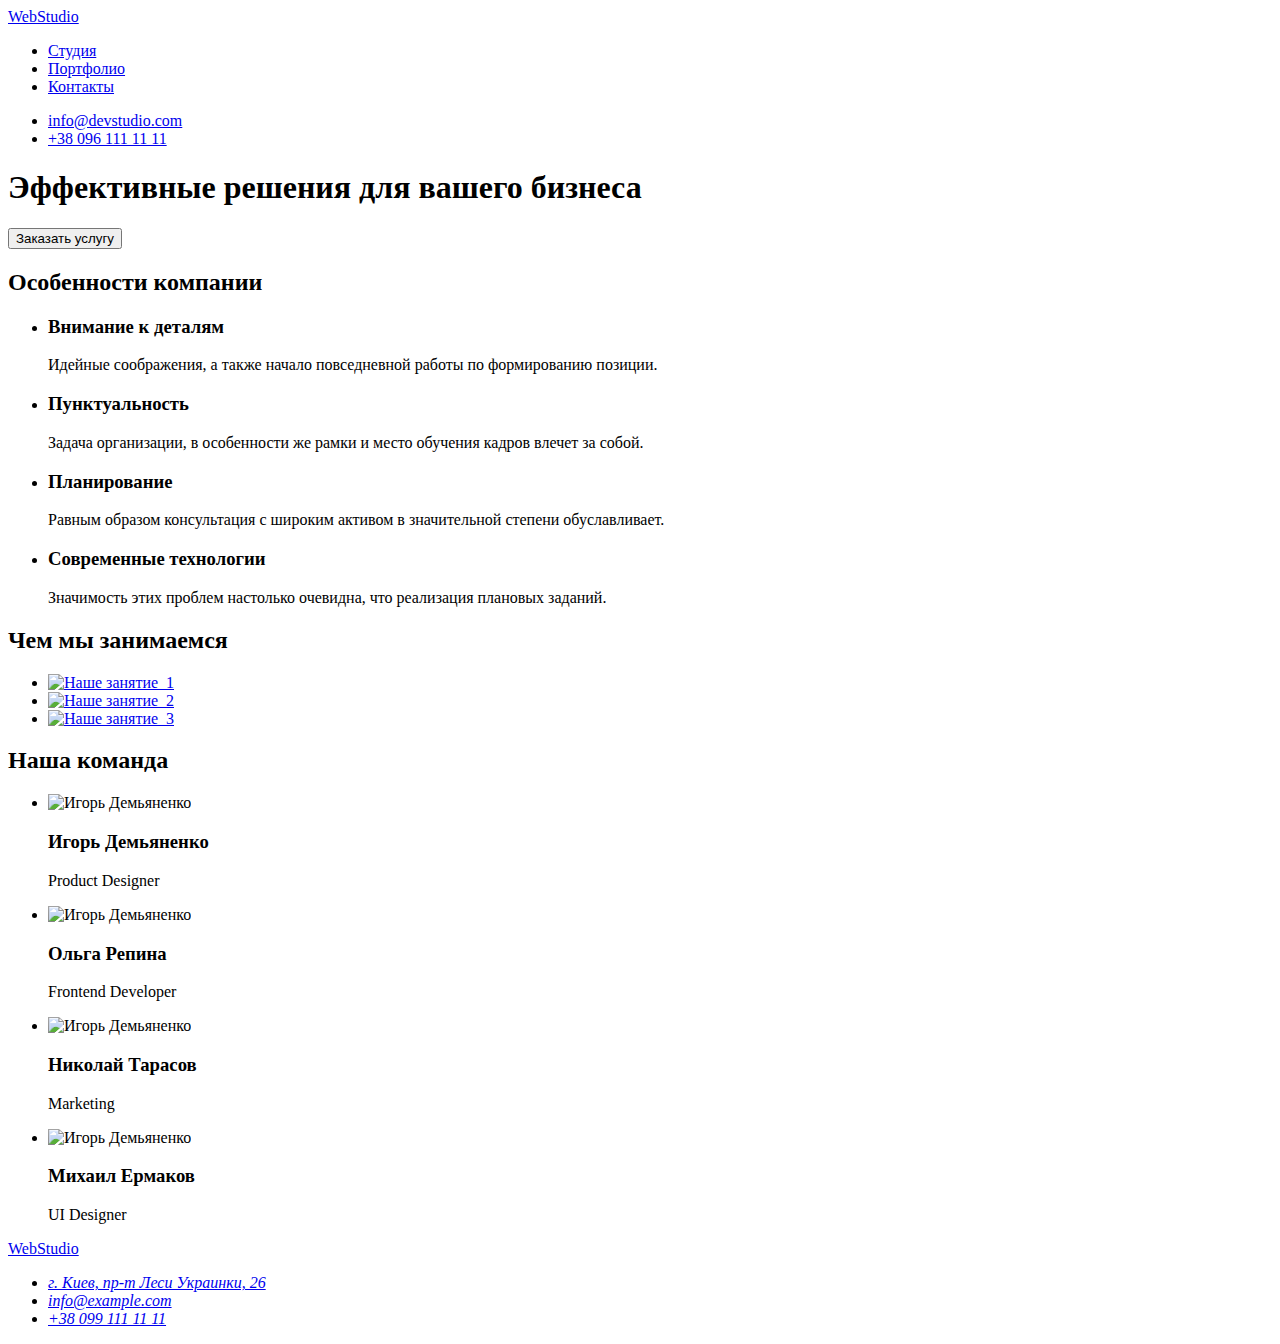
==== index.html @ 8e960f23 "добавила файлы с первого репозитория" ====
<!DOCTYPE html>
<html lang="ru">
<head>
    <meta charset="UTF-8">
    <meta http-equiv="X-UA-Compatible" content="IE=edge">
    <meta name="viewport" content="width=device-width, initial-scale=1.0">
    <title>Студия</title>
</head>
<body>
    <header> 
<!-- Навигация -->
        <nav>
            <a href="/">WebStudio</a>
            <ul>
                <li>
                    <a href="/">Студия</a>
                </li>
                <li>
                    <a href="/">Портфолио</a>
                </li>
                <li>
                    <a href="/">Контакты</a>
                </li>
            </ul>
        </nav>
<!-- Контакты -->
            <ul>
                <li><a href="mailto:info@devstudio.com">info@devstudio.com
                </a></li>
                <li><a href="tel:+380961111111">+38 096 111 11 11</a></li>
            </ul>    
    </header>
    <main>
<!-- Секция 1 эффективное решение бизнеса-->
        <section>
            <h1>Эффективные решения для вашего бизнеса</h1>
            <button type="button">Заказать услугу</button>
        </section>
<!-- Секция 2 Особенности компании -->
        <section>
            <h2>Особенности компании</h2>
            <ul>
                <li><h3>Внимание к деталям</h3>
                    <p>Идейные соображения, а также начало повседневной работы по формированию позиции.</p></li>
                <li><h3>Пунктуальность</h3>
                    <p>Задача организации, в особенности же рамки и место обучения кадров влечет за собой.</p></li>
                <li><h3>Планирование</h3>
                    <p>Равным образом консультация с широким активом в значительной степени обуславливает.</p></li>
                <li><h3>Современные технологии</h3>
                    <p>Значимость этих проблем настолько очевидна, что реализация плановых заданий.</p></li>
            </ul>
        </section>
<!-- Секция 3 Чем занимается компания -->
        <section>
            <h2>Чем мы занимаемся</h2>
            <ul>
                <li>
                    <a href="/"><img src="images/whatwedo1.jpg" alt="Наше занятие_1" width="370"></a>
                </li>
                <li>
                    <a href="/"><img src="images/whatwedo2.jpg" alt="Наше занятие_2" width="370"></a>
                </li>
                <li>
                    <a href="/"><img src="images/whatwedo3.jpg" alt="Наше занятие_3" width="370"></a>
                </li>
            </ul>
        </section>
<!-- Секция 4 Команда компании -->
        <section>
            <h2>Наша команда</h2>
            <ul>
                <li>
                    <img src="images/demianenko.jpg" alt="Игорь Демьяненко" width="270">
                    <h3>Игорь Демьяненко</h3>
                    <p>Product Designer</p>
                </li>
                <li><img src="images/repina.jpg" alt="Игорь Демьяненко" width="270">
                    <h3>Ольга Репина</h3>
                    <p>Frontend Developer</p>
                </li>
                <li><img src="images/tarasov.jpg" alt="Игорь Демьяненко" width="270">
                    <h3>Николай Тарасов</h3>
                    <p>Marketing</p>
                </li>
                <li><img src="images/ermakov.jpg" alt="Игорь Демьяненко" width="270">
                    <h3>Михаил Ермаков</h3>
                    <p>UI Designer</p>
                </li>
            </ul>
        </section>
    </main>
    <footer>
<!-- Лого компании -->
        <a href="/">WebStudio</a>
<!-- Адреса компании -->
        <address>
            <ul>
                <li><a href="/">г. Киев, пр-т Леси Украинки, 26</a></li>
                <li><a href="mailto:info@example.com">info@example.com</a></li>
                <li><a href="tel:+380991111111">+38 099 111 11 11</a></li>
            </ul>
        </address>
    </footer>    
</body>
</html>
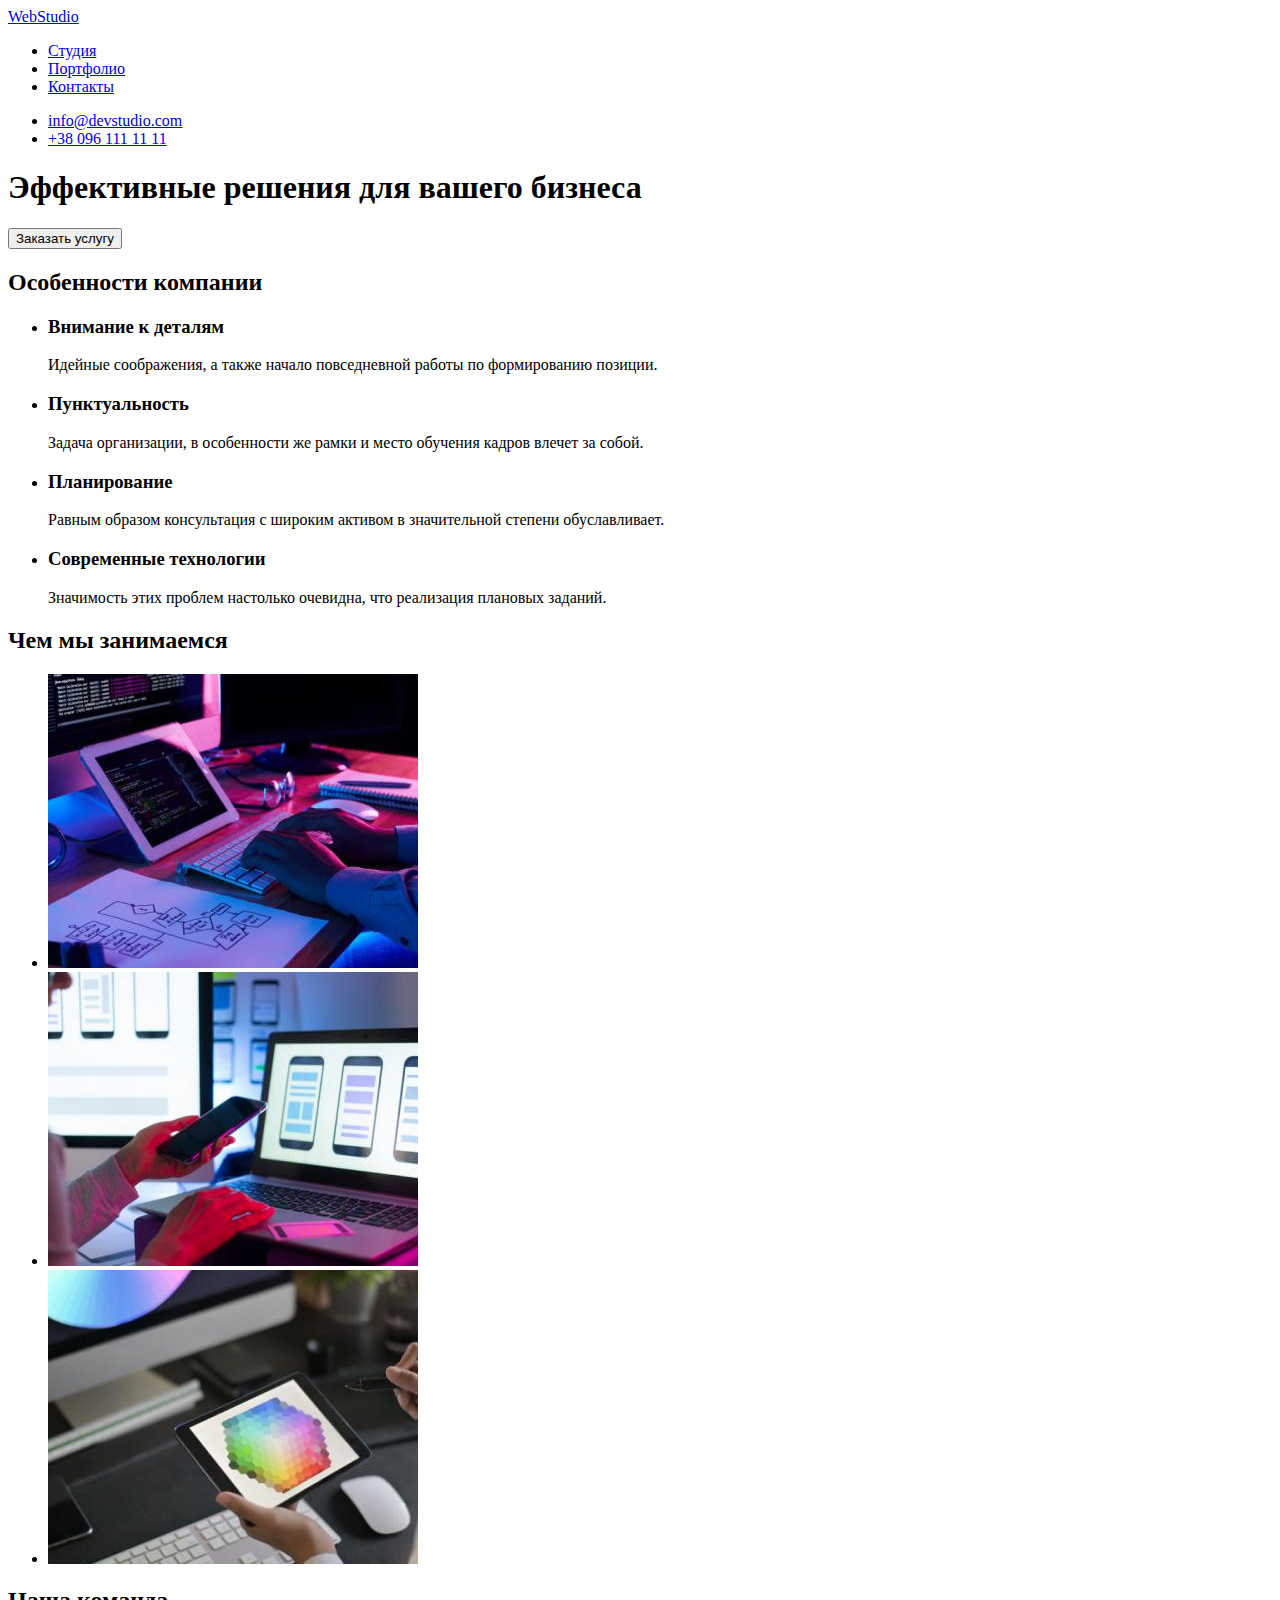
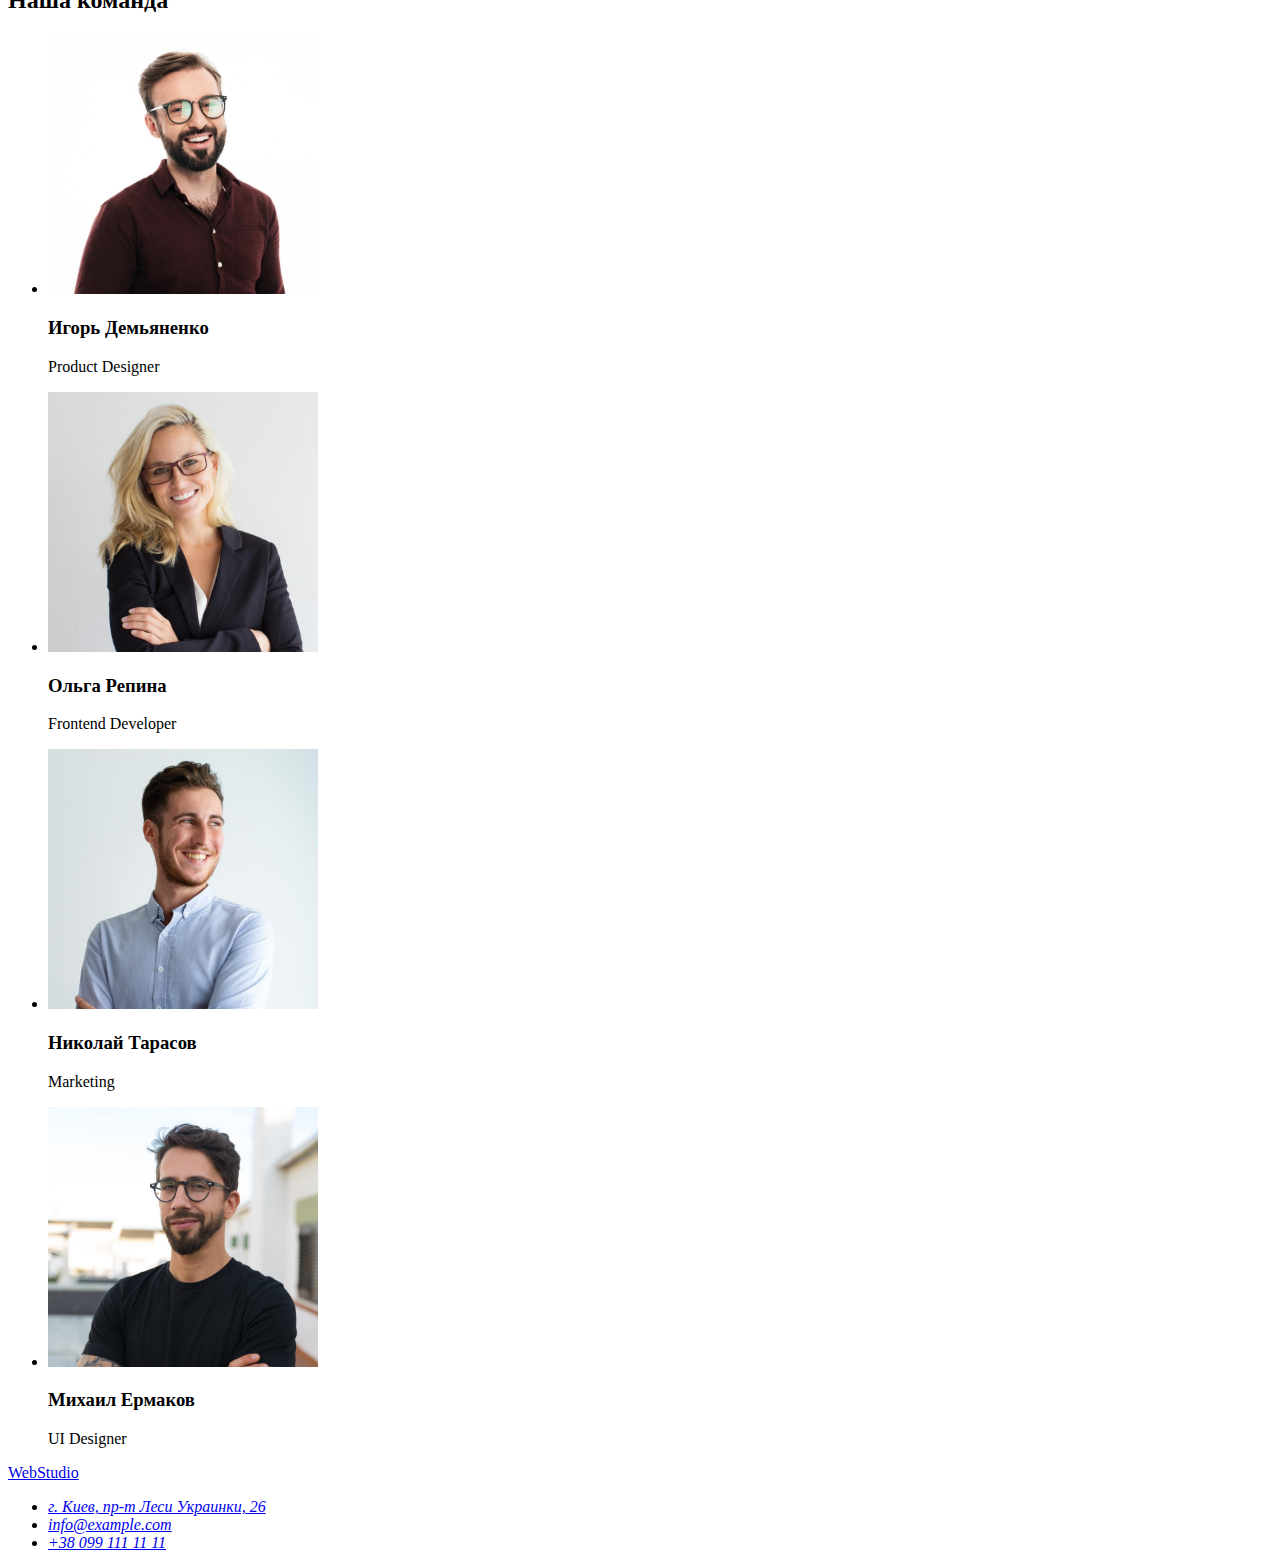
==== commit 881b0578: "+" ====
--- a/index.html
+++ b/index.html
@@ -5,6 +5,7 @@
     <meta http-equiv="X-UA-Compatible" content="IE=edge">
     <meta name="viewport" content="width=device-width, initial-scale=1.0">
     <title>Студия</title>
+    <link rel="stylesheet" href="./styles.css/style.css">
 </head>
 <body>
     <header> 
--- a/styles.css/style.css
+++ b/styles.css/style.css
@@ -0,0 +1,12 @@
+:root {
+    --main-bg-color: #ffffff;
+    --second-bg-color: #F5F4FA;
+    --main-text-color: #212121;
+    --second-text-color: #757575;
+    --accent-color: #2196F3;
+    --contacts-footer: rgba(255, 255, 255, 0.6);
+}
+
+/* top logo #000000 */
+/* footer logo #ffffff */
+
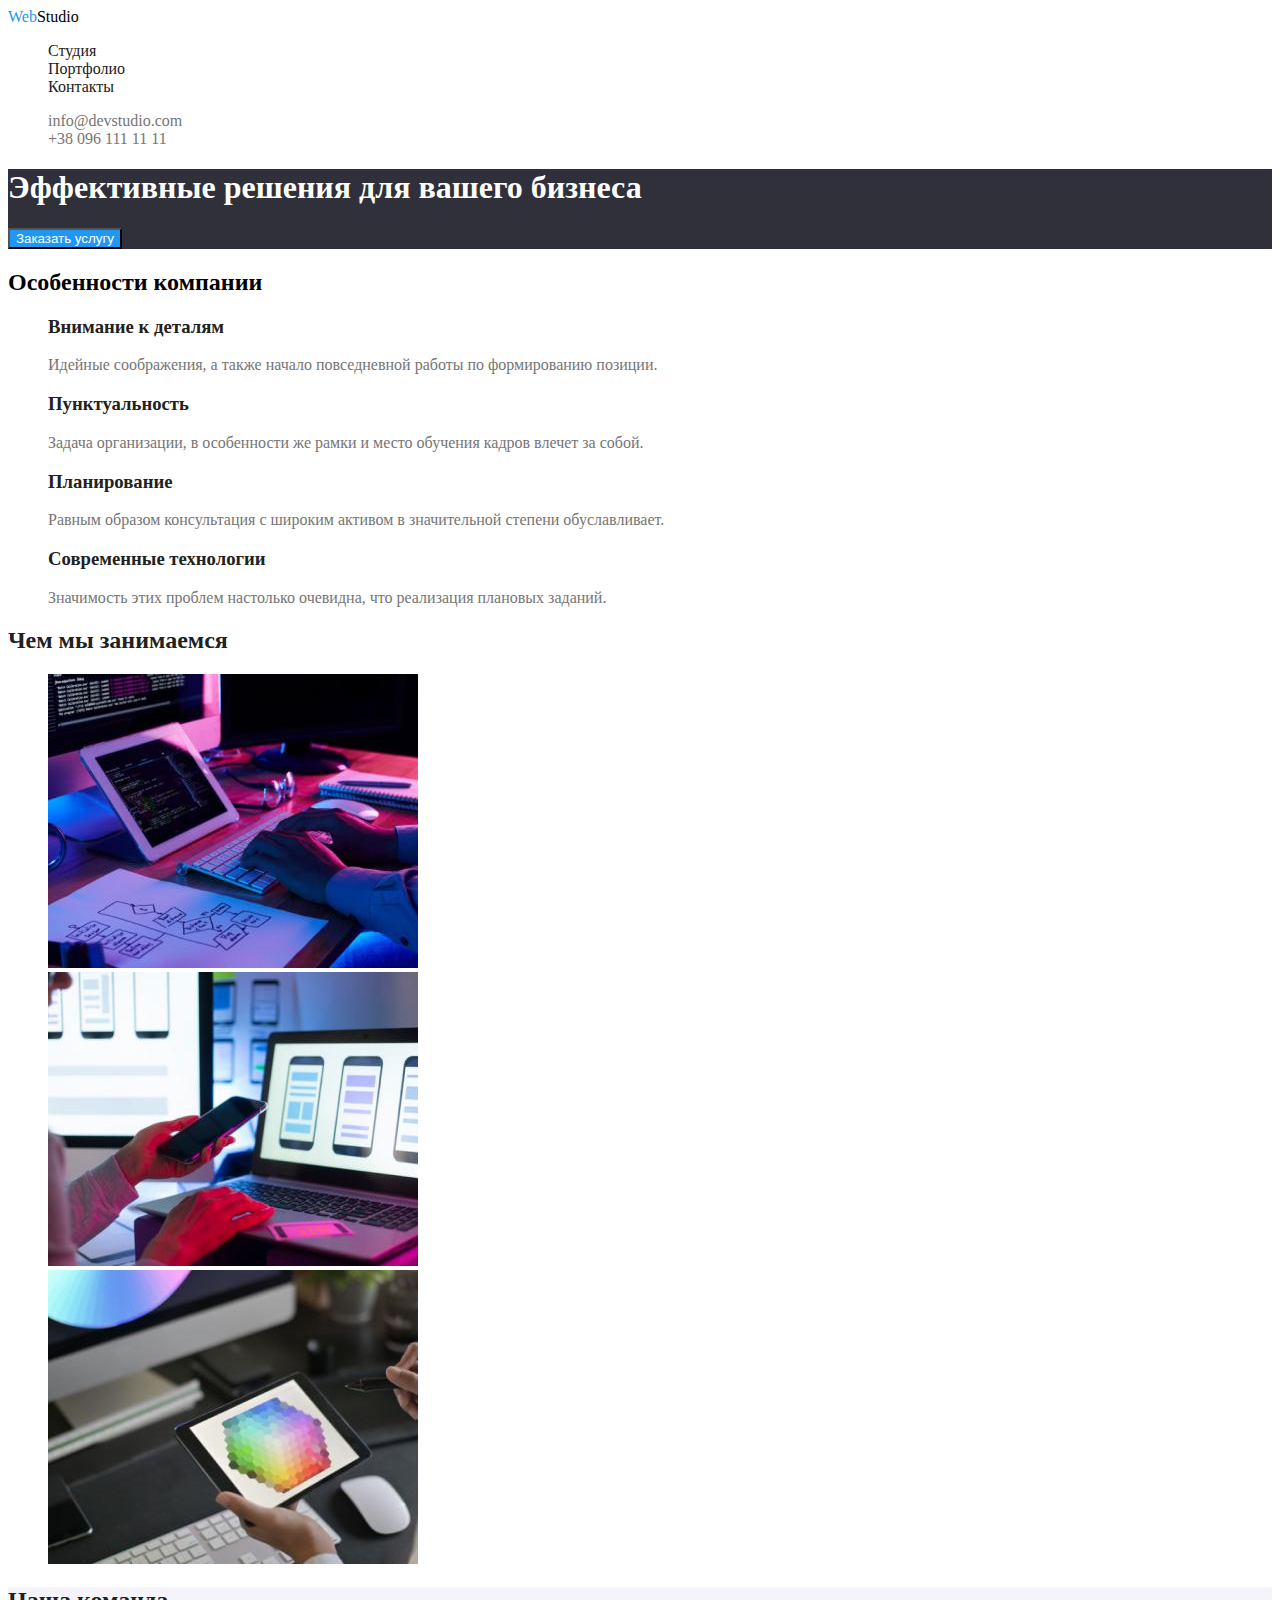
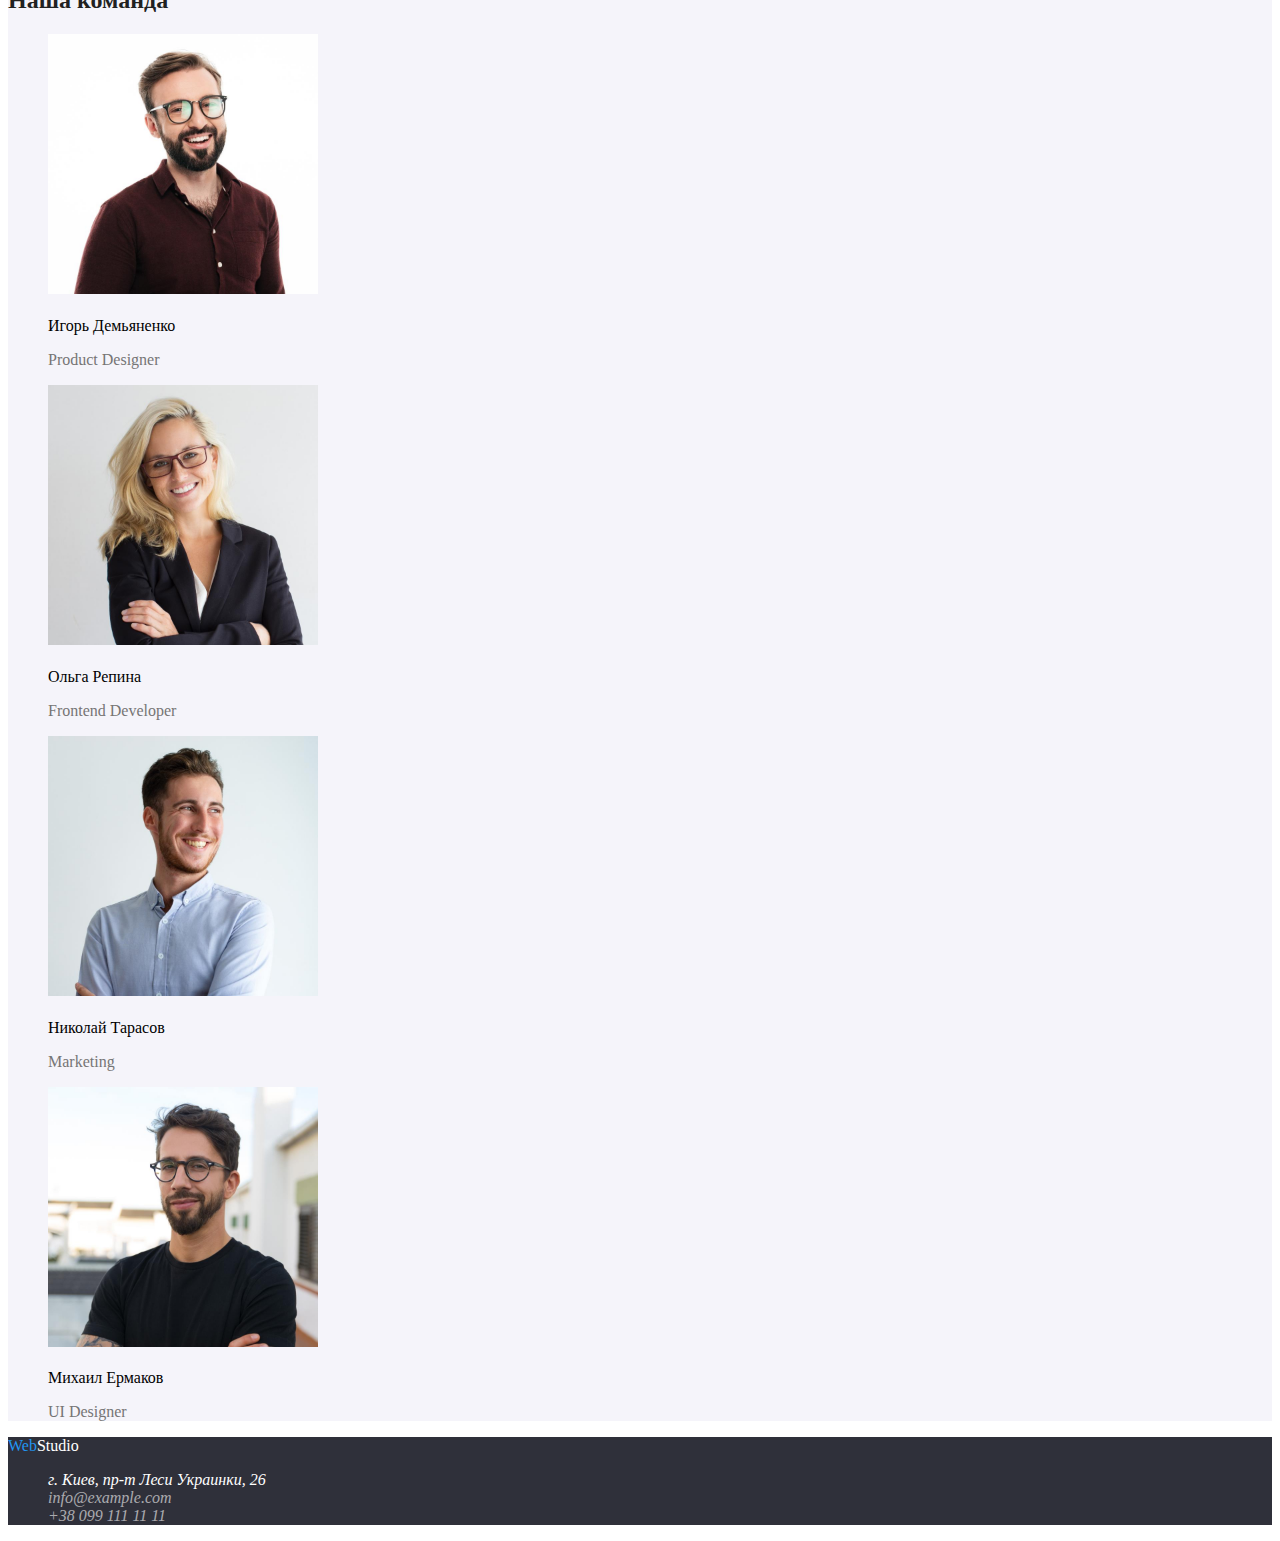
==== commit eea4d9b0: "портфолио хедер + футер + начало стилизации" ====
--- a/index.html
+++ b/index.html
@@ -11,94 +11,94 @@
     <header> 
 <!-- Навигация -->
         <nav>
-            <a href="/">WebStudio</a>
-            <ul>
-                <li>
-                    <a href="/">Студия</a>
+            <a class="logo" href="/">Web<span class="logo-top">Studio</span> </a>
+            <ul class="navlists">
+                <li >
+                    <a class="nav-list" href="/">Студия</a>
                 </li>
                 <li>
-                    <a href="/">Портфолио</a>
+                    <a class="nav-list" href="portfolio.html">Портфолио</a>
                 </li>
                 <li>
-                    <a href="/">Контакты</a>
+                    <a class="nav-list" href="/">Контакты</a>
                 </li>
             </ul>
         </nav>
 <!-- Контакты -->
             <ul>
-                <li><a href="mailto:info@devstudio.com">info@devstudio.com
+                <li><a class="contacts-top" href="mailto:info@devstudio.com">info@devstudio.com
                 </a></li>
-                <li><a href="tel:+380961111111">+38 096 111 11 11</a></li>
+                <li><a class="contacts-top" href="tel:+380961111111">+38 096 111 11 11</a></li>
             </ul>    
     </header>
     <main>
 <!-- Секция 1 эффективное решение бизнеса-->
-        <section>
-            <h1>Эффективные решения для вашего бизнеса</h1>
-            <button type="button">Заказать услугу</button>
+        <section class="hat">
+            <h1 class="hat-title">Эффективные решения для вашего бизнеса</h1>
+            <button class="hat-button" type="button">Заказать услугу</button>
         </section>
 <!-- Секция 2 Особенности компании -->
-        <section>
-            <h2>Особенности компании</h2>
+        <section class="descriptions">
+            <h2 class="hidden-title">Особенности компании</h2>
             <ul>
-                <li><h3>Внимание к деталям</h3>
-                    <p>Идейные соображения, а также начало повседневной работы по формированию позиции.</p></li>
-                <li><h3>Пунктуальность</h3>
-                    <p>Задача организации, в особенности же рамки и место обучения кадров влечет за собой.</p></li>
-                <li><h3>Планирование</h3>
-                    <p>Равным образом консультация с широким активом в значительной степени обуславливает.</p></li>
-                <li><h3>Современные технологии</h3>
-                    <p>Значимость этих проблем настолько очевидна, что реализация плановых заданий.</p></li>
+                <li class="description-box"><h3 class="description-title">Внимание к деталям</h3>
+                    <p class="description">Идейные соображения, а также начало повседневной работы по формированию позиции.</p></li>
+                <li class="description-box"><h3 class="description-title">Пунктуальность</h3>
+                    <p class="description">Задача организации, в особенности же рамки и место обучения кадров влечет за собой.</p></li>
+                <li class="description-box"><h3 class="description-title">Планирование</h3>
+                    <p class="description">Равным образом консультация с широким активом в значительной степени обуславливает.</p></li>
+                <li class="description-box"><h3 class="description-title">Современные технологии</h3>
+                    <p class="description">Значимость этих проблем настолько очевидна, что реализация плановых заданий.</p></li>
             </ul>
         </section>
 <!-- Секция 3 Чем занимается компания -->
-        <section>
-            <h2>Чем мы занимаемся</h2>
+        <section class="examples" >
+            <h2 class="examples-title">Чем мы занимаемся</h2>
             <ul>
-                <li>
+                <li class="example">
                     <a href="/"><img src="images/whatwedo1.jpg" alt="Наше занятие_1" width="370"></a>
                 </li>
-                <li>
+                <li class="example">
                     <a href="/"><img src="images/whatwedo2.jpg" alt="Наше занятие_2" width="370"></a>
                 </li>
-                <li>
+                <li class="example">
                     <a href="/"><img src="images/whatwedo3.jpg" alt="Наше занятие_3" width="370"></a>
                 </li>
             </ul>
         </section>
 <!-- Секция 4 Команда компании -->
-        <section>
-            <h2>Наша команда</h2>
-            <ul>
-                <li>
+        <section class="team">
+            <h2 class="team-title">Наша команда</h2>
+            <ul class="team-list">
+                <li class="team-li">
                     <img src="images/demianenko.jpg" alt="Игорь Демьяненко" width="270">
-                    <h3>Игорь Демьяненко</h3>
-                    <p>Product Designer</p>
+                    <h3 class="team-li-name"></h3>Игорь Демьяненко</h3>
+                    <p class="team-li-text">Product Designer</p>
                 </li>
-                <li><img src="images/repina.jpg" alt="Игорь Демьяненко" width="270">
-                    <h3>Ольга Репина</h3>
-                    <p>Frontend Developer</p>
+                <li class="team-li"><img src="images/repina.jpg" alt="Игорь Демьяненко" width="270">
+                    <h3 class="team-li-name"></h3>Ольга Репина</h3>
+                    <p class="team-li-text">Frontend Developer</p>
                 </li>
-                <li><img src="images/tarasov.jpg" alt="Игорь Демьяненко" width="270">
-                    <h3>Николай Тарасов</h3>
-                    <p>Marketing</p>
+                <li class="team-li"><img src="images/tarasov.jpg" alt="Игорь Демьяненко" width="270">
+                    <h3 class="team-li-name"></h3>Николай Тарасов</h3>
+                    <p class="team-li-text">Marketing</p>
                 </li>
-                <li><img src="images/ermakov.jpg" alt="Игорь Демьяненко" width="270">
-                    <h3>Михаил Ермаков</h3>
-                    <p>UI Designer</p>
+                <li class="team-li"><img src="images/ermakov.jpg" alt="Игорь Демьяненко" width="270">
+                    <h3 class="team-li-name"></h3>Михаил Ермаков</h3>
+                    <p class="team-li-text">UI Designer</p>
                 </li>
             </ul>
         </section>
     </main>
-    <footer>
+    <footer class="footer">
 <!-- Лого компании -->
-        <a href="/">WebStudio</a>
+        <a class="logo" href="/">Web<span class="logo-foot">Studio</span> </a>
 <!-- Адреса компании -->
         <address>
             <ul>
-                <li><a href="/">г. Киев, пр-т Леси Украинки, 26</a></li>
-                <li><a href="mailto:info@example.com">info@example.com</a></li>
-                <li><a href="tel:+380991111111">+38 099 111 11 11</a></li>
+                <li><a class="address-foot" href="/">г. Киев, пр-т Леси Украинки, 26</a></li>
+                <li><a class="contacts-foot" href="mailto:info@example.com">info@example.com</a></li>
+                <li><a class="contacts-foot" href="tel:+380991111111">+38 099 111 11 11</a></li>
             </ul>
         </address>
     </footer>    
--- a/styles.css/style.css
+++ b/styles.css/style.css
@@ -1,12 +1,129 @@
-:root {
-    --main-bg-color: #ffffff;
-    --second-bg-color: #F5F4FA;
-    --main-text-color: #212121;
-    --second-text-color: #757575;
-    --accent-color: #2196F3;
-    --contacts-footer: rgba(255, 255, 255, 0.6);
-}
+/* Общие настройки стилизации */
+    
+    :root {
+        --main-bg-color: #ffffff;
+        --second-bg-color: #F5F4FA;
+        --main-text-color: #212121;
+        --second-text-color: #757575;
+        --accent-color: #2196F3;
+        --contacts-footer: rgba(255, 255, 255, 0.6);
+    }
 
-/* top logo #000000 */
-/* footer logo #ffffff */
+    body { background-color: var(--main-bg-color);
+    }
 
+    a { text-decoration: none;
+    }
+
+    li { list-style:none;
+    }
+    
+    .nav-list:hover,
+    .nav-list:focus,
+    .contacts-top:hover,
+    .contacts-top:focus { color: var(--accent-color);
+        cursor: pointer;
+    }
+
+/* Header menu */
+
+    /* Logo */
+    .logo {
+        color: var(--accent-color);
+    }
+    .logo-top {
+        color: #000000;
+    }
+
+    /* Navigation */
+    .nav-list {
+        color: var(--main-text-color);
+
+    }
+
+    .contacts-top {
+        color: var(--second-text-color);
+    }
+
+/* Main content */
+    /* Hat */
+
+    .hat {
+        background-color: #2F303A;
+    }
+
+    .hat-title {
+        color: var(--main-bg-color);
+    }
+
+    .hat-button {
+        background-color: var(--accent-color);
+        color: var(--main-bg-color);
+        cursor: pointer;
+    }
+
+    .hat-button:active {
+        background-color: var(--second-bg-color);
+        color: var(--main-text-color)
+    }
+    
+    /* Descriptions section */
+
+    .descriptions {
+
+    }
+
+    .hidden-title {}
+
+    .description-title {
+        color: var(--main-text-color);
+    }
+    
+    .description {
+        color: var(--second-text-color);
+    }
+    .description-box {}
+
+    /* Examples */
+
+    .examples {}
+
+    .examples-title {
+        color: var(--main-text-color);
+    }
+
+    .example {}
+
+    /* Team */
+
+    .team {
+        background-color: var(--second-bg-color);
+    }
+    
+    .team-title {
+        color: var(--main-text-color)
+    }
+    .team-list {}
+    .team-li {}
+    .team-li-name {
+        color: var(--main-text-color);
+    }
+    .team-li-text {
+        color: var(--second-text-color);
+    }
+
+    /* Footer */
+    .footer {
+        background-color: #2F303A
+    }
+    .logo-foot {
+        color: #ffffff;
+    }
+
+    .contacts-foot {
+        color: rgba(255, 255, 255, 0.6);
+    }
+
+    .address-foot {
+        color: #ffffff;
+    }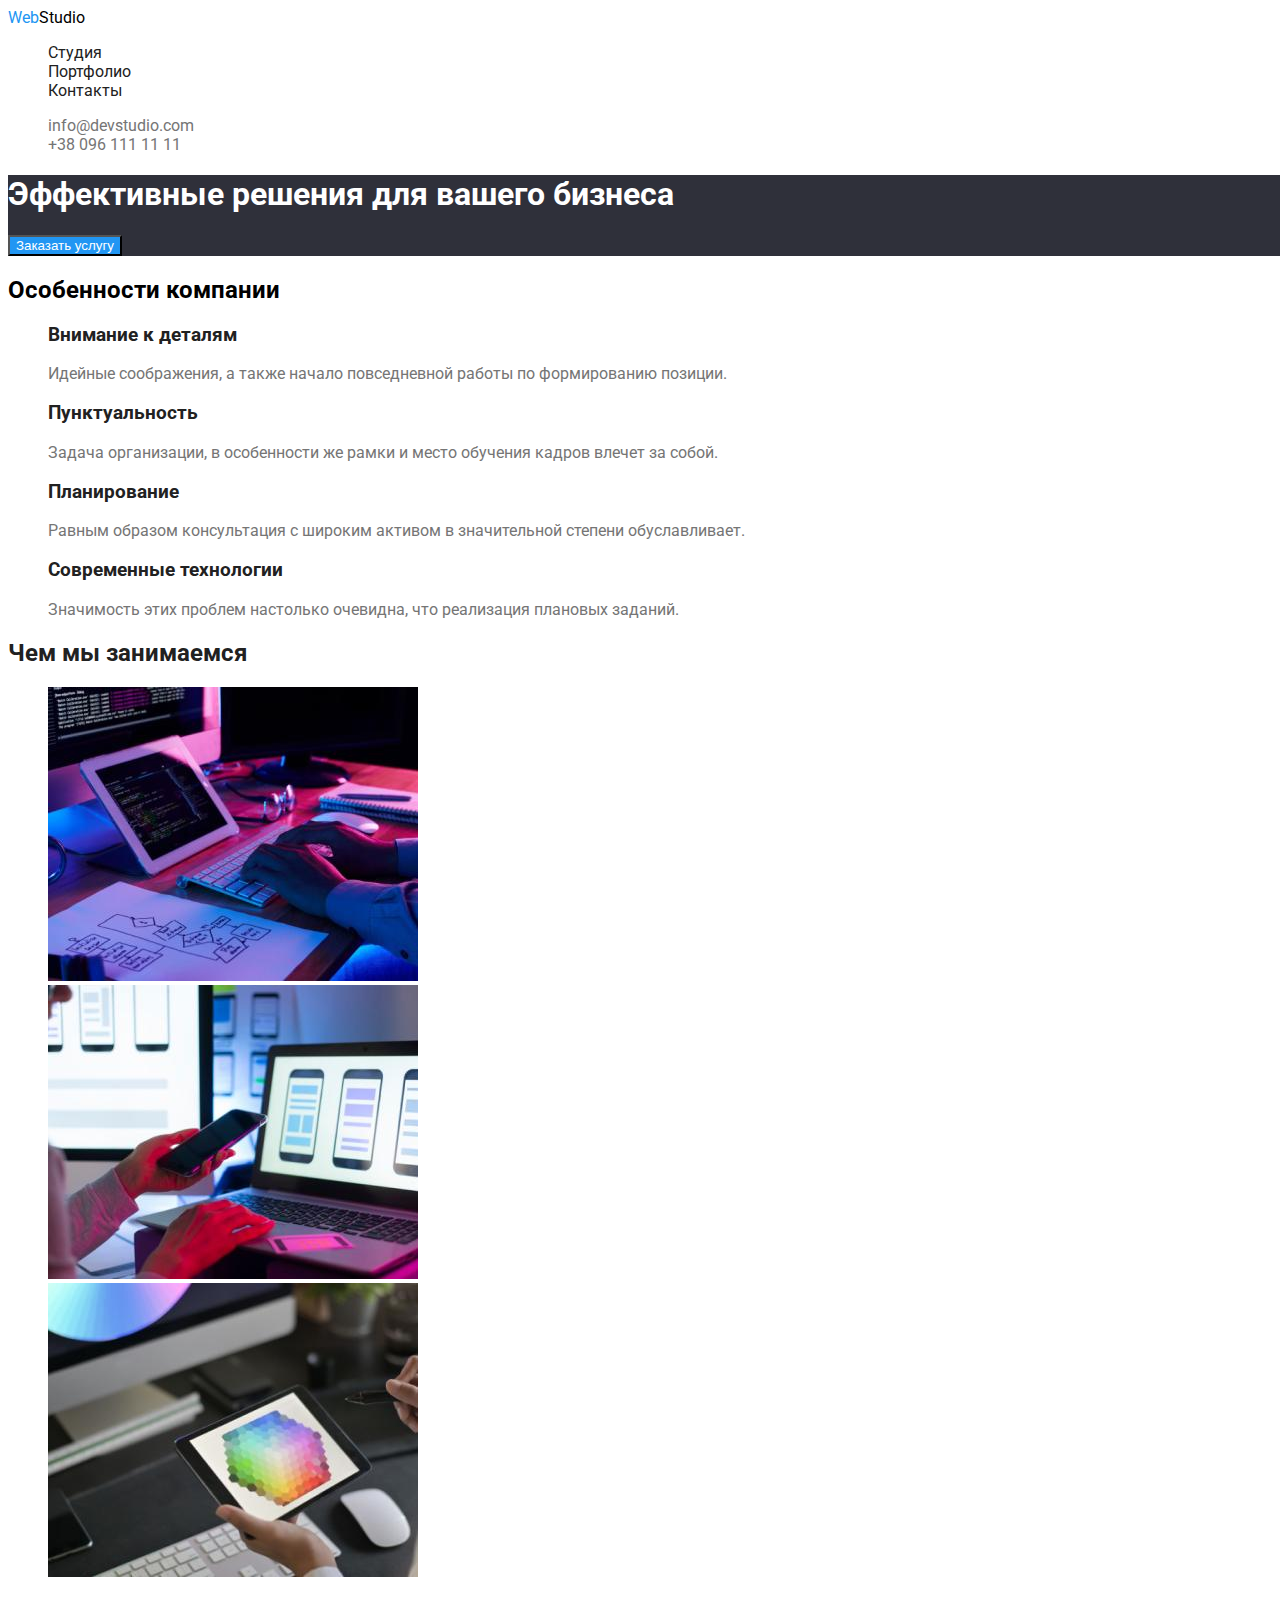
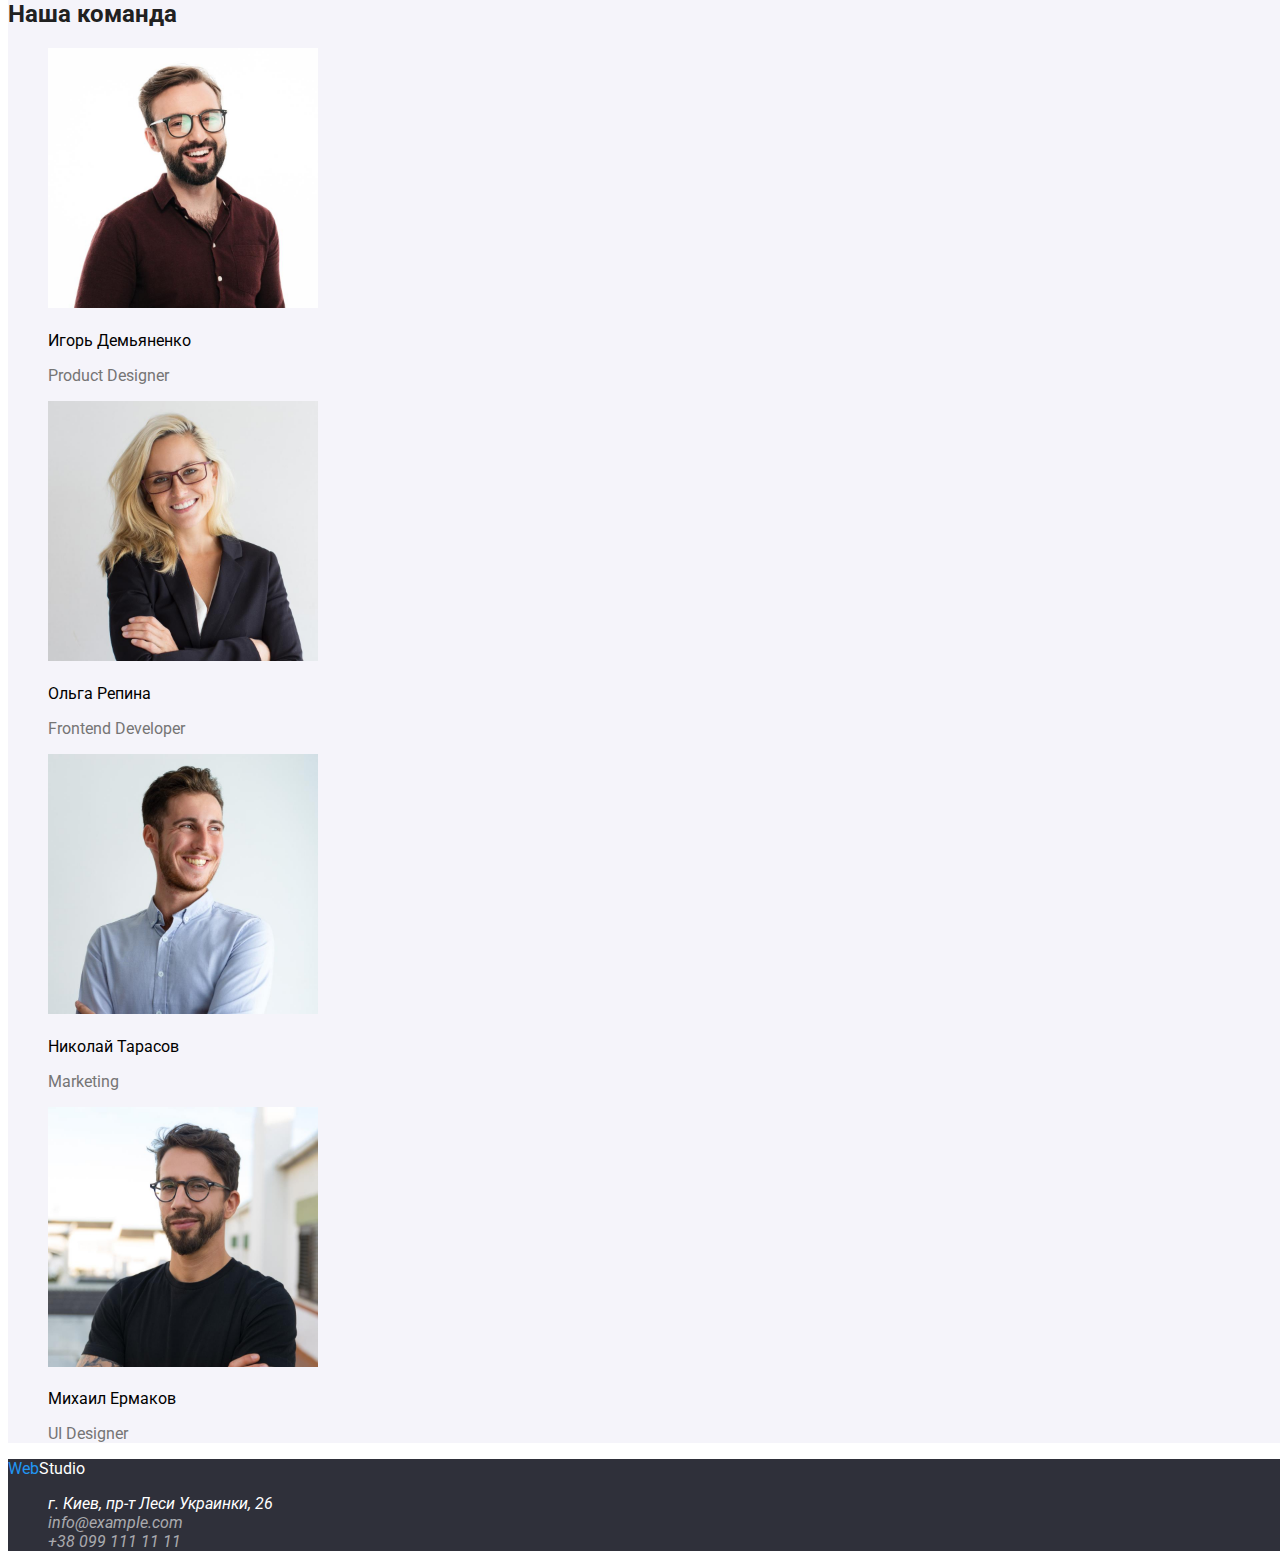
==== commit dc601cd5: "+" ====
--- a/index.html
+++ b/index.html
@@ -6,9 +6,13 @@
     <meta name="viewport" content="width=device-width, initial-scale=1.0">
     <title>Студия</title>
     <link rel="stylesheet" href="./styles.css/style.css">
+    <link rel="preconnect" href="https://fonts.googleapis.com">
+    <link rel="preconnect" href="https://fonts.gstatic.com" crossorigin>
+    <link href="https://fonts.googleapis.com/css2?family=Raleway:wght@700&family=Roboto:wght@400;500;700;900&display=swap"
+        rel="stylesheet">
 </head>
-<body>
-    <header> 
+<body class="webstudio-body">
+    <header class="header"> 
 <!-- Навигация -->
         <nav>
             <a class="logo" href="/">Web<span class="logo-top">Studio</span> </a>
@@ -75,15 +79,15 @@
                     <h3 class="team-li-name"></h3>Игорь Демьяненко</h3>
                     <p class="team-li-text">Product Designer</p>
                 </li>
-                <li class="team-li"><img src="images/repina.jpg" alt="Игорь Демьяненко" width="270">
+                <li class="team-li"><img src="images/repina.jpg" alt="Репина" width="270">
                     <h3 class="team-li-name"></h3>Ольга Репина</h3>
                     <p class="team-li-text">Frontend Developer</p>
                 </li>
-                <li class="team-li"><img src="images/tarasov.jpg" alt="Игорь Демьяненко" width="270">
+                <li class="team-li"><img src="images/tarasov.jpg" alt="Тарасов" width="270">
                     <h3 class="team-li-name"></h3>Николай Тарасов</h3>
                     <p class="team-li-text">Marketing</p>
                 </li>
-                <li class="team-li"><img src="images/ermakov.jpg" alt="Игорь Демьяненко" width="270">
+                <li class="team-li"><img src="images/ermakov.jpg" alt="Ермаков" width="270">
                     <h3 class="team-li-name"></h3>Михаил Ермаков</h3>
                     <p class="team-li-text">UI Designer</p>
                 </li>
--- a/styles.css/style.css
+++ b/styles.css/style.css
@@ -9,7 +9,14 @@
         --contacts-footer: rgba(255, 255, 255, 0.6);
     }
 
-    body { background-color: var(--main-bg-color);
+    body { 
+        background-color: var(--main-bg-color);
+        font-family: 'Roboto', sans-serif;
+    }
+    .webstudio-body {
+        position: relative;
+        width: 1600px;
+        height: 2349px;
     }
 
     a { text-decoration: none;
@@ -21,11 +28,18 @@
     .nav-list:hover,
     .nav-list:focus,
     .contacts-top:hover,
-    .contacts-top:focus { color: var(--accent-color);
+    .contacts-top:focus,
+    .contacts-foot:hover,
+    .contacts-foot:focus,
+    .address-foot:hover,
+    .address-foot:focus { 
+        color: var(--accent-color);
         cursor: pointer;
     }
 
 /* Header menu */
+    
+    .header {}
 
     /* Logo */
     .logo {
@@ -45,7 +59,8 @@
         color: var(--second-text-color);
     }
 
-/* Main content */
+/* Main content WebStudio*/
+    
     /* Hat */
 
     .hat {
@@ -112,7 +127,7 @@
         color: var(--second-text-color);
     }
 
-    /* Footer */
+/* Footer */
     .footer {
         background-color: #2F303A
     }
@@ -126,4 +141,23 @@
 
     .address-foot {
         color: #ffffff;
-    }+    }
+
+/* Main content Portfolio */
+
+    /* Filters */
+
+    .filters {
+        color: var(--main-text-color);
+        background-color: var(--second-bg-color);
+        cursor: pointer;
+    }
+    .filters:hover,
+    .filters:focus {
+        color: var(--main-bg-color);
+        background-color: var(--accent-color);
+    }
+
+    /* Boxes */
+
+    .box {}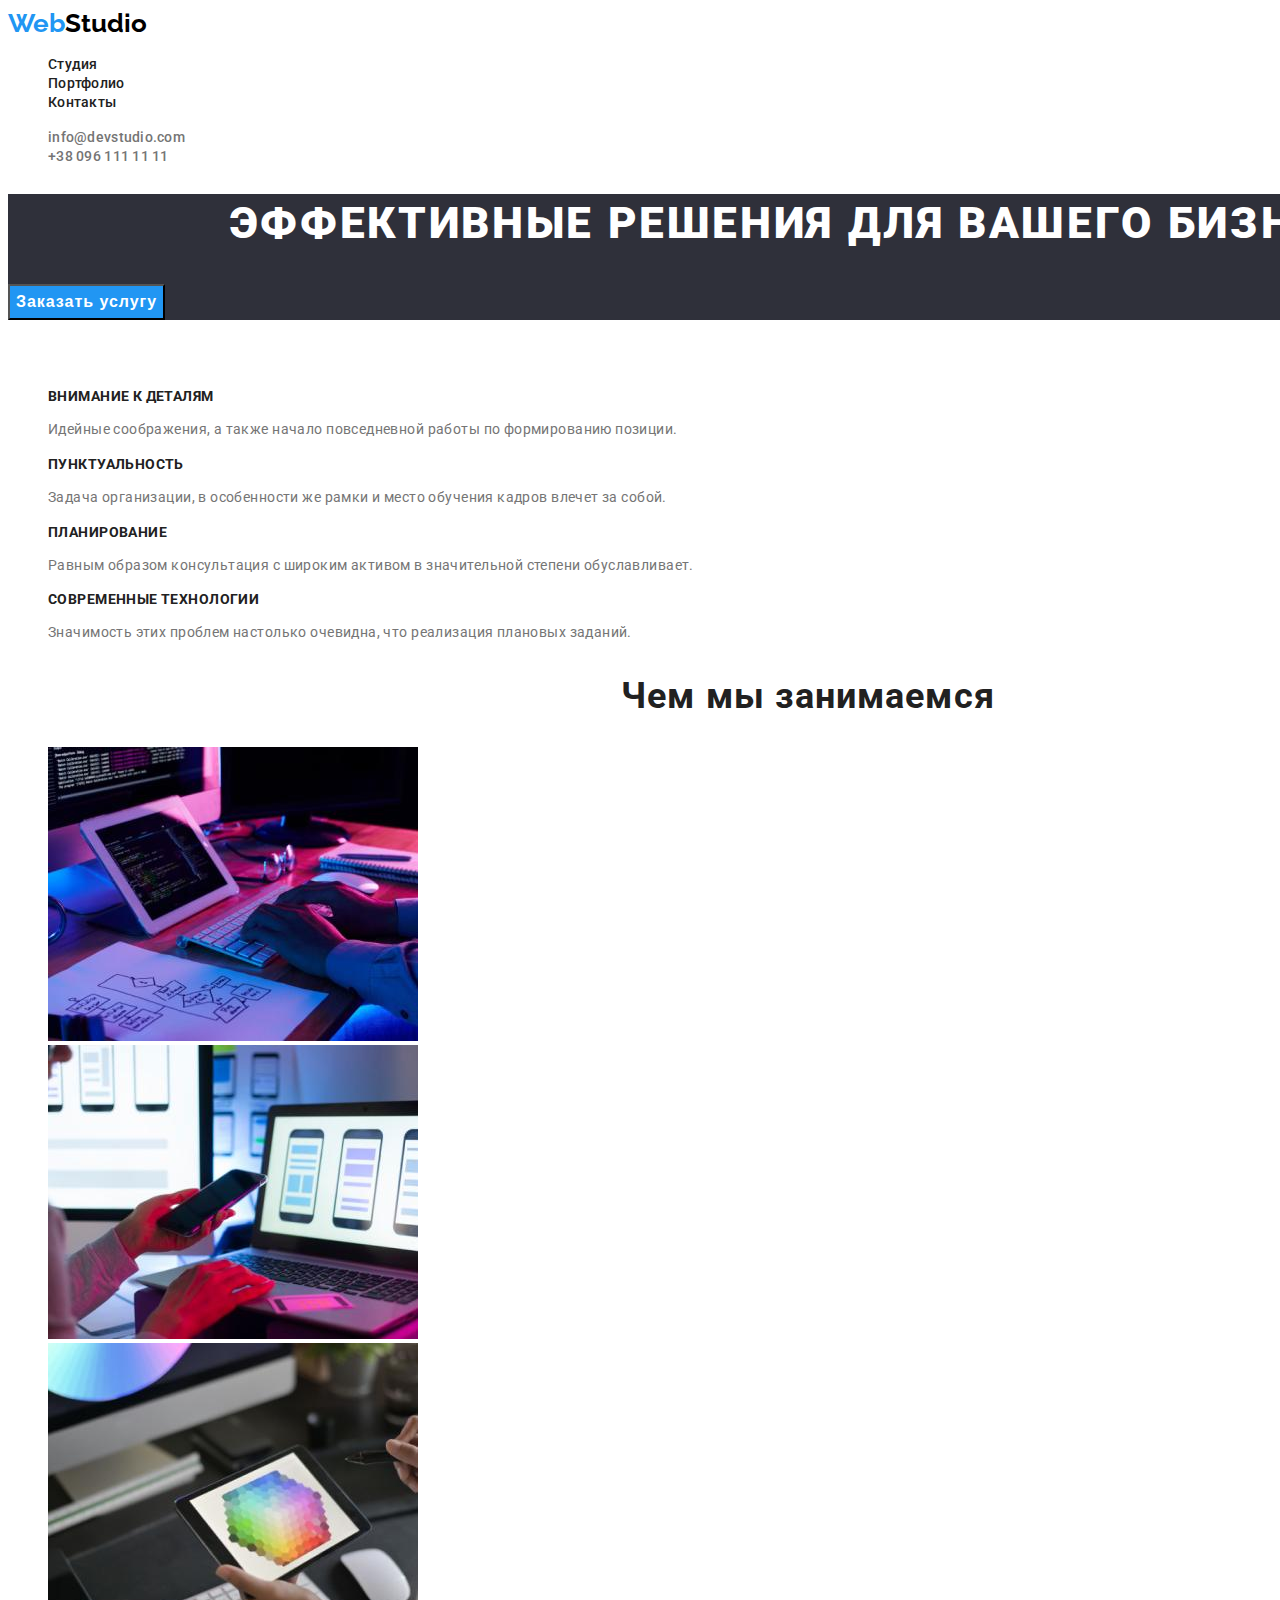
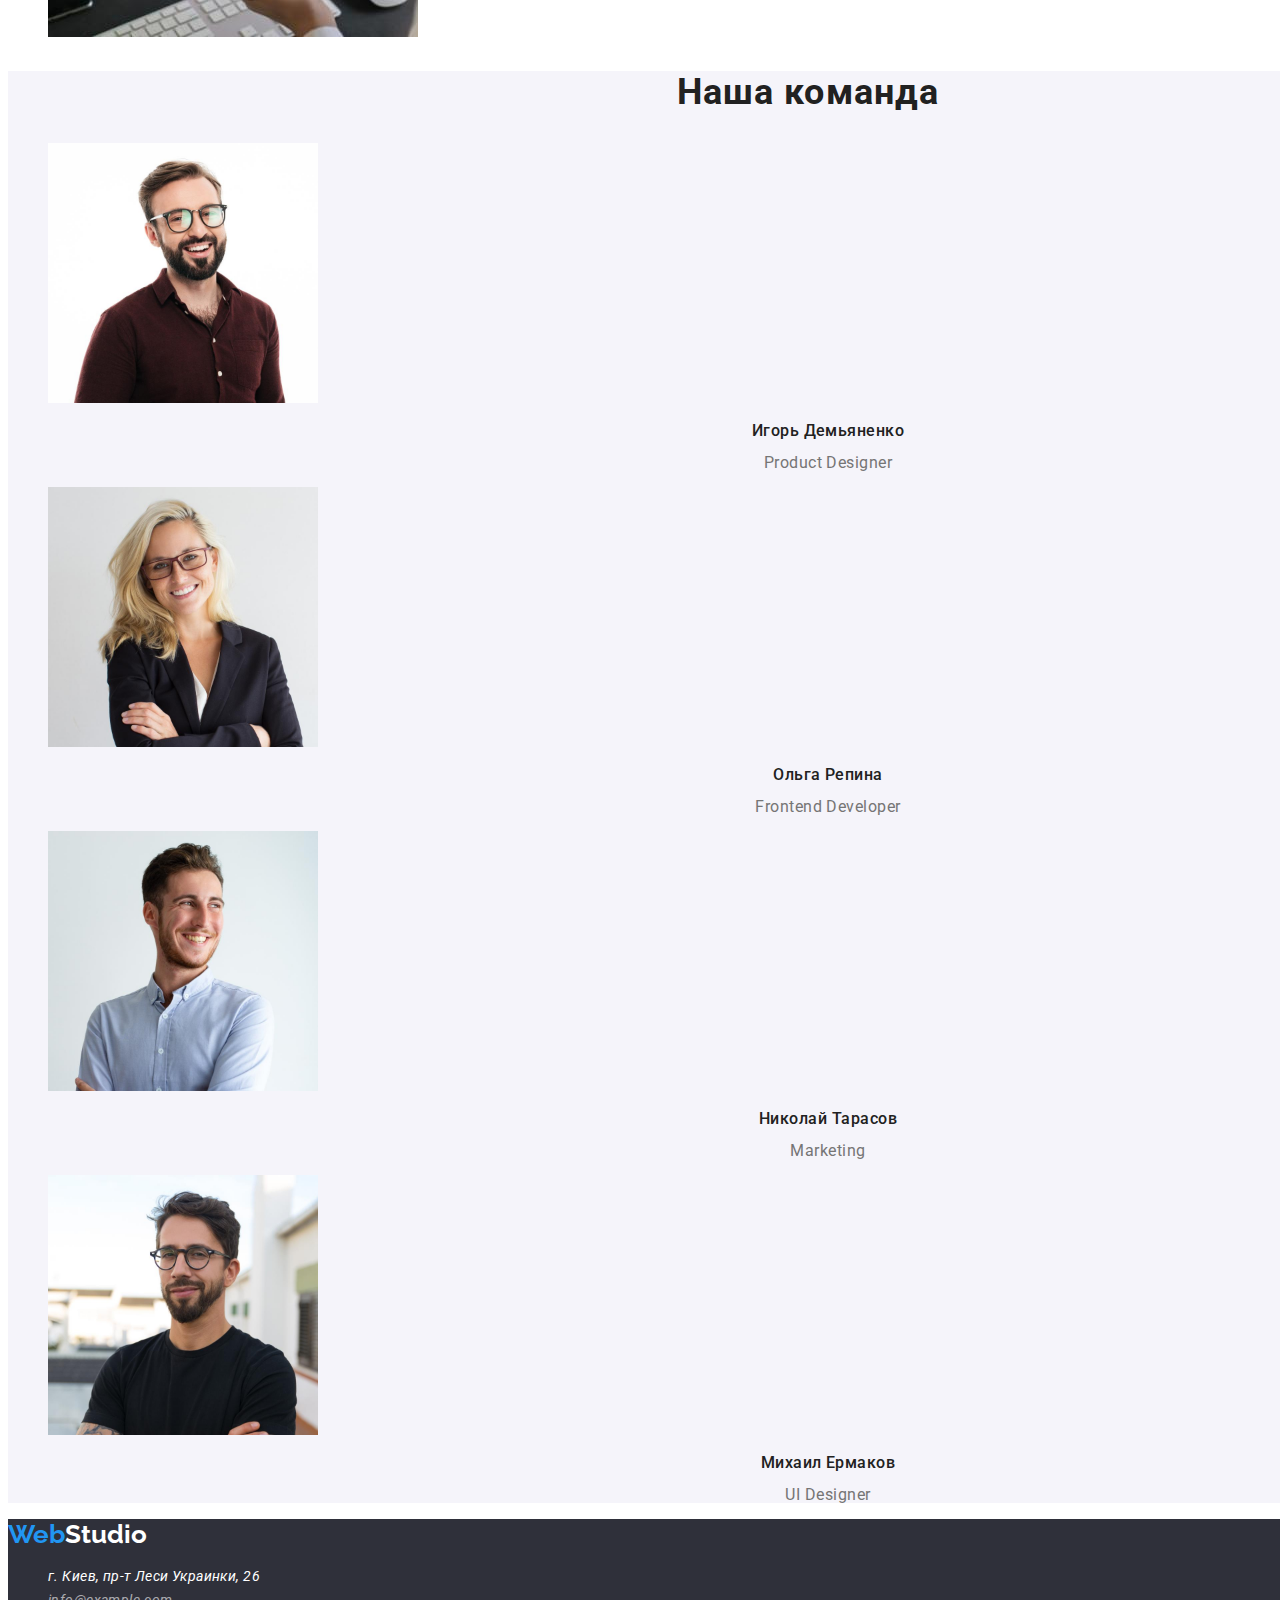
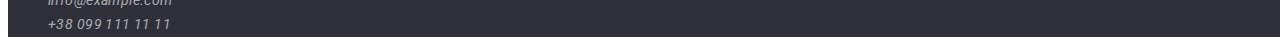
==== commit 81562e8d: "+" ====
--- a/index.html
+++ b/index.html
@@ -1,110 +1,130 @@
 <!DOCTYPE html>
 <html lang="ru">
-<head>
-    <meta charset="UTF-8">
-    <meta http-equiv="X-UA-Compatible" content="IE=edge">
-    <meta name="viewport" content="width=device-width, initial-scale=1.0">
+  <head>
+    <meta charset="UTF-8" />
+    <meta http-equiv="X-UA-Compatible" content="IE=edge" />
+    <meta name="viewport" content="width=device-width, initial-scale=1.0" />
     <title>Студия</title>
-    <link rel="stylesheet" href="./styles.css/style.css">
-    <link rel="preconnect" href="https://fonts.googleapis.com">
-    <link rel="preconnect" href="https://fonts.gstatic.com" crossorigin>
-    <link href="https://fonts.googleapis.com/css2?family=Raleway:wght@700&family=Roboto:wght@400;500;700;900&display=swap"
-        rel="stylesheet">
-</head>
-<body class="webstudio-body">
-    <header class="header"> 
-<!-- Навигация -->
-        <nav>
-            <a class="logo" href="/">Web<span class="logo-top">Studio</span> </a>
-            <ul class="navlists">
-                <li >
-                    <a class="nav-list" href="/">Студия</a>
-                </li>
-                <li>
-                    <a class="nav-list" href="portfolio.html">Портфолио</a>
-                </li>
-                <li>
-                    <a class="nav-list" href="/">Контакты</a>
-                </li>
-            </ul>
-        </nav>
-<!-- Контакты -->
-            <ul>
-                <li><a class="contacts-top" href="mailto:info@devstudio.com">info@devstudio.com
-                </a></li>
-                <li><a class="contacts-top" href="tel:+380961111111">+38 096 111 11 11</a></li>
-            </ul>    
+    <link rel="stylesheet" href="./styles.css/style.css" />
+    <link rel="preconnect" href="https://fonts.googleapis.com" />
+    <link rel="preconnect" href="https://fonts.gstatic.com" crossorigin />
+    <link
+      href="https://fonts.googleapis.com/css2?family=Raleway:wght@700&family=Roboto:wght@400;500;700;900&display=swap"
+      rel="stylesheet"
+    />
+  </head>
+  <body class="webstudio-body">
+    <header class="header">
+      <!-- Навигация -->
+      <nav>
+        <a class="logo" href="/">Web<span class="logo-top">Studio</span> </a>
+        <ul class="navlists">
+          <li>
+            <a class="nav-list" href="/">Студия</a>
+          </li>
+          <li>
+            <a class="nav-list" href="portfolio.html">Портфолио</a>
+          </li>
+          <li>
+            <a class="nav-list" href="/">Контакты</a>
+          </li>
+        </ul>
+      </nav>
+      <!-- Контакты -->
+      <ul>
+        <li><a class="contacts-top" href="mailto:info@devstudio.com">info@devstudio.com </a></li>
+        <li><a class="contacts-top" href="tel:+380961111111">+38 096 111 11 11</a></li>
+      </ul>
     </header>
     <main>
-<!-- Секция 1 эффективное решение бизнеса-->
-        <section class="hat">
-            <h1 class="hat-title">Эффективные решения для вашего бизнеса</h1>
-            <button class="hat-button" type="button">Заказать услугу</button>
-        </section>
-<!-- Секция 2 Особенности компании -->
-        <section class="descriptions">
-            <h2 class="hidden-title">Особенности компании</h2>
-            <ul>
-                <li class="description-box"><h3 class="description-title">Внимание к деталям</h3>
-                    <p class="description">Идейные соображения, а также начало повседневной работы по формированию позиции.</p></li>
-                <li class="description-box"><h3 class="description-title">Пунктуальность</h3>
-                    <p class="description">Задача организации, в особенности же рамки и место обучения кадров влечет за собой.</p></li>
-                <li class="description-box"><h3 class="description-title">Планирование</h3>
-                    <p class="description">Равным образом консультация с широким активом в значительной степени обуславливает.</p></li>
-                <li class="description-box"><h3 class="description-title">Современные технологии</h3>
-                    <p class="description">Значимость этих проблем настолько очевидна, что реализация плановых заданий.</p></li>
-            </ul>
-        </section>
-<!-- Секция 3 Чем занимается компания -->
-        <section class="examples" >
-            <h2 class="examples-title">Чем мы занимаемся</h2>
-            <ul>
-                <li class="example">
-                    <a href="/"><img src="images/whatwedo1.jpg" alt="Наше занятие_1" width="370"></a>
-                </li>
-                <li class="example">
-                    <a href="/"><img src="images/whatwedo2.jpg" alt="Наше занятие_2" width="370"></a>
-                </li>
-                <li class="example">
-                    <a href="/"><img src="images/whatwedo3.jpg" alt="Наше занятие_3" width="370"></a>
-                </li>
-            </ul>
-        </section>
-<!-- Секция 4 Команда компании -->
-        <section class="team">
-            <h2 class="team-title">Наша команда</h2>
-            <ul class="team-list">
-                <li class="team-li">
-                    <img src="images/demianenko.jpg" alt="Игорь Демьяненко" width="270">
-                    <h3 class="team-li-name"></h3>Игорь Демьяненко</h3>
-                    <p class="team-li-text">Product Designer</p>
-                </li>
-                <li class="team-li"><img src="images/repina.jpg" alt="Репина" width="270">
-                    <h3 class="team-li-name"></h3>Ольга Репина</h3>
-                    <p class="team-li-text">Frontend Developer</p>
-                </li>
-                <li class="team-li"><img src="images/tarasov.jpg" alt="Тарасов" width="270">
-                    <h3 class="team-li-name"></h3>Николай Тарасов</h3>
-                    <p class="team-li-text">Marketing</p>
-                </li>
-                <li class="team-li"><img src="images/ermakov.jpg" alt="Ермаков" width="270">
-                    <h3 class="team-li-name"></h3>Михаил Ермаков</h3>
-                    <p class="team-li-text">UI Designer</p>
-                </li>
-            </ul>
-        </section>
+      <!-- Секция 1 эффективное решение бизнеса-->
+      <section class="hat">
+        <h1 class="hat-title">Эффективные решения для вашего бизнеса</h1>
+        <button class="hat-button" type="button">Заказать услугу</button>
+      </section>
+      <!-- Секция 2 Особенности компании -->
+      <section class="descriptions">
+        <h2 class="hidden-title">Особенности компании</h2>
+        <ul>
+          <li class="description-box">
+            <h3 class="description-title">Внимание к деталям</h3>
+            <p class="description">
+              Идейные соображения, а также начало повседневной работы по формированию позиции.
+            </p>
+          </li>
+          <li class="description-box">
+            <h3 class="description-title">Пунктуальность</h3>
+            <p class="description">
+              Задача организации, в особенности же рамки и место обучения кадров влечет за собой.
+            </p>
+          </li>
+          <li class="description-box">
+            <h3 class="description-title">Планирование</h3>
+            <p class="description">
+              Равным образом консультация с широким активом в значительной степени обуславливает.
+            </p>
+          </li>
+          <li class="description-box">
+            <h3 class="description-title">Современные технологии</h3>
+            <p class="description">
+              Значимость этих проблем настолько очевидна, что реализация плановых заданий.
+            </p>
+          </li>
+        </ul>
+      </section>
+      <!-- Секция 3 Чем занимается компания -->
+      <section class="examples">
+        <h2 class="examples-title">Чем мы занимаемся</h2>
+        <ul>
+          <li class="example">
+            <a href="/"><img src="images/whatwedo1.jpg" alt="Наше занятие_1" width="370" /></a>
+          </li>
+          <li class="example">
+            <a href="/"><img src="images/whatwedo2.jpg" alt="Наше занятие_2" width="370" /></a>
+          </li>
+          <li class="example">
+            <a href="/"><img src="images/whatwedo3.jpg" alt="Наше занятие_3" width="370" /></a>
+          </li>
+        </ul>
+      </section>
+      <!-- Секция 4 Команда компании -->
+      <section class="team">
+        <h2 class="team-title">Наша команда</h2>
+        <ul class="team-list">
+          <li class="team-li">
+            <img src="images/demianenko.jpg" alt="Игорь Демьяненко" width="270" />
+            <h3 class="team-li-name">Игорь Демьяненко</h3>
+            <p class="team-li-text">Product Designer</p>
+          </li>
+          <li class="team-li">
+            <img src="images/repina.jpg" alt="Репина" width="270" />
+            <h3 class="team-li-name">Ольга Репина</h3>
+            <p class="team-li-text">Frontend Developer</p>
+          </li>
+          <li class="team-li">
+            <img src="images/tarasov.jpg" alt="Тарасов" width="270" />
+            <h3 class="team-li-name">Николай Тарасов</h3>
+            <p class="team-li-text">Marketing</p>
+          </li>
+          <li class="team-li">
+            <img src="images/ermakov.jpg" alt="Ермаков" width="270" />
+            <h3 class="team-li-name">Михаил Ермаков</h3>
+            <p class="team-li-text">UI Designer</p>
+          </li>
+        </ul>
+      </section>
     </main>
     <footer class="footer">
-<!-- Лого компании -->
-        <a class="logo" href="/">Web<span class="logo-foot">Studio</span> </a>
-<!-- Адреса компании -->
-        <address>
-            <ul>
-                <li><a class="address-foot" href="/">г. Киев, пр-т Леси Украинки, 26</a></li>
-                <li><a class="contacts-foot" href="mailto:info@example.com">info@example.com</a></li>
-                <li><a class="contacts-foot" href="tel:+380991111111">+38 099 111 11 11</a></li>
-            </ul>
-        </address>
-    </footer>    
-</body>
-</html>+      <!-- Лого компании -->
+      <a class="logo" href="/">Web<span class="logo-foot">Studio</span> </a>
+      <!-- Адреса компании -->
+      <address>
+        <ul>
+          <li><a class="address-foot" href="/">г. Киев, пр-т Леси Украинки, 26</a></li>
+          <li><a class="contacts-foot" href="mailto:info@example.com">info@example.com</a></li>
+          <li><a class="contacts-foot" href="tel:+380991111111">+38 099 111 11 11</a></li>
+        </ul>
+      </address>
+    </footer>
+  </body>
+</html>
--- a/styles.css/style.css
+++ b/styles.css/style.css
@@ -1,163 +1,240 @@
 /* Общие настройки стилизации */
-    
-    :root {
-        --main-bg-color: #ffffff;
-        --second-bg-color: #F5F4FA;
-        --main-text-color: #212121;
-        --second-text-color: #757575;
-        --accent-color: #2196F3;
-        --contacts-footer: rgba(255, 255, 255, 0.6);
-    }
-
-    body { 
-        background-color: var(--main-bg-color);
-        font-family: 'Roboto', sans-serif;
-    }
-    .webstudio-body {
-        position: relative;
-        width: 1600px;
-        height: 2349px;
-    }
-
-    a { text-decoration: none;
-    }
-
-    li { list-style:none;
-    }
-    
-    .nav-list:hover,
-    .nav-list:focus,
-    .contacts-top:hover,
-    .contacts-top:focus,
-    .contacts-foot:hover,
-    .contacts-foot:focus,
-    .address-foot:hover,
-    .address-foot:focus { 
-        color: var(--accent-color);
-        cursor: pointer;
-    }
+
+:root {
+  --main-bg-color: #ffffff;
+  --second-bg-color: #f5f4fa;
+  --main-text-color: #212121;
+  --second-text-color: #757575;
+  --accent-color: #2196f3;
+  --contacts-footer: rgba(255, 255, 255, 0.6);
+}
+
+body {
+  background-color: var(--main-bg-color);
+  font-family: 'Roboto', sans-serif;
+}
+.webstudio-body {
+  position: relative;
+  width: 1600px;
+  height: 2349px;
+}
+
+a {
+  text-decoration: none;
+}
+
+li {
+  list-style: none;
+}
+
+address {
+}
+
+.nav-list:hover,
+.nav-list:focus,
+.contacts-top:hover,
+.contacts-top:focus,
+.contacts-foot:hover,
+.contacts-foot:focus,
+.address-foot:hover,
+.address-foot:focus {
+  color: var(--accent-color);
+  cursor: pointer;
+}
 
 /* Header menu */
-    
-    .header {}
-
-    /* Logo */
-    .logo {
-        color: var(--accent-color);
-    }
-    .logo-top {
-        color: #000000;
-    }
-
-    /* Navigation */
-    .nav-list {
-        color: var(--main-text-color);
-
-    }
-
-    .contacts-top {
-        color: var(--second-text-color);
-    }
+
+.header {
+}
+
+/* Logo */
+.logo {
+  color: var(--accent-color);
+  font-family: 'Raleway';
+  font-weight: 700;
+  font-size: 26px;
+}
+.logo-top {
+  color: #000000;
+  font-family: 'Raleway';
+  font-weight: 700;
+  font-size: 26px;
+}
+
+/* Navigation */
+.nav-list {
+  color: var(--main-text-color);
+  font-weight: 500;
+  font-size: 14px;
+  line-height: 16px;
+  letter-spacing: 0.02em;
+}
+
+.contacts-top {
+  color: var(--second-text-color);
+  font-weight: 500;
+  font-size: 14px;
+  line-height: 16px;
+  letter-spacing: 0.02em;
+}
 
 /* Main content WebStudio*/
-    
-    /* Hat */
-
-    .hat {
-        background-color: #2F303A;
-    }
-
-    .hat-title {
-        color: var(--main-bg-color);
-    }
-
-    .hat-button {
-        background-color: var(--accent-color);
-        color: var(--main-bg-color);
-        cursor: pointer;
-    }
-
-    .hat-button:active {
-        background-color: var(--second-bg-color);
-        color: var(--main-text-color)
-    }
-    
-    /* Descriptions section */
-
-    .descriptions {
-
-    }
-
-    .hidden-title {}
-
-    .description-title {
-        color: var(--main-text-color);
-    }
-    
-    .description {
-        color: var(--second-text-color);
-    }
-    .description-box {}
-
-    /* Examples */
-
-    .examples {}
-
-    .examples-title {
-        color: var(--main-text-color);
-    }
-
-    .example {}
-
-    /* Team */
-
-    .team {
-        background-color: var(--second-bg-color);
-    }
-    
-    .team-title {
-        color: var(--main-text-color)
-    }
-    .team-list {}
-    .team-li {}
-    .team-li-name {
-        color: var(--main-text-color);
-    }
-    .team-li-text {
-        color: var(--second-text-color);
-    }
+
+/* Hat */
+
+.hat {
+  background-color: #2f303a;
+}
+
+.hat-title {
+  color: var(--main-bg-color);
+  font-weight: 900;
+  font-size: 44px;
+  line-height: 136%;
+  text-align: center;
+  letter-spacing: 0.06em;
+  text-transform: uppercase;
+}
+
+.hat-button {
+  background-color: var(--accent-color);
+  color: var(--main-bg-color);
+  cursor: pointer;
+  font-weight: 700;
+  font-size: 16px;
+  line-height: 188%;
+  display: flex;
+  align-items: center;
+  text-align: center;
+  letter-spacing: 0.06em;
+}
+
+.hat-button:active {
+  background-color: var(--second-bg-color);
+  color: var(--main-text-color);
+}
+
+/* Descriptions section */
+
+.descriptions {
+}
+
+.hidden-title {
+  color: rgba(255, 255, 255, 0);
+}
+
+.description-title {
+  color: var(--main-text-color);
+  font-weight: 700;
+  font-size: 14px;
+  line-height: 16px;
+  letter-spacing: 0.03em;
+  text-transform: uppercase;
+}
+
+.description {
+  color: var(--second-text-color);
+  font-size: 14px;
+  line-height: 171%;
+  letter-spacing: 0.03em;
+}
+.description-box {
+}
+
+/* Examples */
+
+.examples {
+}
+
+.examples-title {
+  color: var(--main-text-color);
+  font-weight: 700;
+  font-size: 36px;
+  line-height: 42px;
+  text-align: center;
+  letter-spacing: 0.03em;
+}
+
+.example {
+}
+
+/* Team */
+
+.team {
+  background-color: var(--second-bg-color);
+}
+
+.team-title {
+  color: var(--main-text-color);
+  font-weight: 700;
+  font-size: 36px;
+  line-height: 42px;
+  text-align: center;
+  letter-spacing: 0.03em;
+}
+.team-list {
+}
+.team-li {
+}
+.team-li-name {
+  color: var(--main-text-color);
+  font-weight: 500;
+  font-size: 16px;
+  line-height: 100%;
+  text-align: center;
+  letter-spacing: 0.03em;
+}
+.team-li-text {
+  color: var(--second-text-color);
+  font-size: 16px;
+  line-height: 100%;
+  text-align: center;
+  letter-spacing: 0.03em;
+}
 
 /* Footer */
-    .footer {
-        background-color: #2F303A
-    }
-    .logo-foot {
-        color: #ffffff;
-    }
-
-    .contacts-foot {
-        color: rgba(255, 255, 255, 0.6);
-    }
-
-    .address-foot {
-        color: #ffffff;
-    }
+.footer {
+  background-color: #2f303a;
+}
+.logo-foot {
+  color: #ffffff;
+  font-family: 'Raleway';
+  font-style: normal;
+  font-weight: 700;
+  font-size: 26px;
+  line-height: 100%;
+}
+
+.contacts-foot {
+  color: rgba(255, 255, 255, 0.6);
+  font-size: 14px;
+  line-height: 171%;
+  letter-spacing: 0.03em;
+}
+
+.address-foot {
+  color: #ffffff;
+  font-size: 14px;
+  line-height: 171%;
+  letter-spacing: 0.03em;
+}
 
 /* Main content Portfolio */
 
-    /* Filters */
-
-    .filters {
-        color: var(--main-text-color);
-        background-color: var(--second-bg-color);
-        cursor: pointer;
-    }
-    .filters:hover,
-    .filters:focus {
-        color: var(--main-bg-color);
-        background-color: var(--accent-color);
-    }
-
-    /* Boxes */
-
-    .box {}+/* Filters */
+
+.filters {
+  color: var(--main-text-color);
+  background-color: var(--second-bg-color);
+  cursor: pointer;
+}
+.filters:hover,
+.filters:focus {
+  color: var(--main-bg-color);
+  background-color: var(--accent-color);
+}
+
+/* Boxes */
+
+.box {
+}
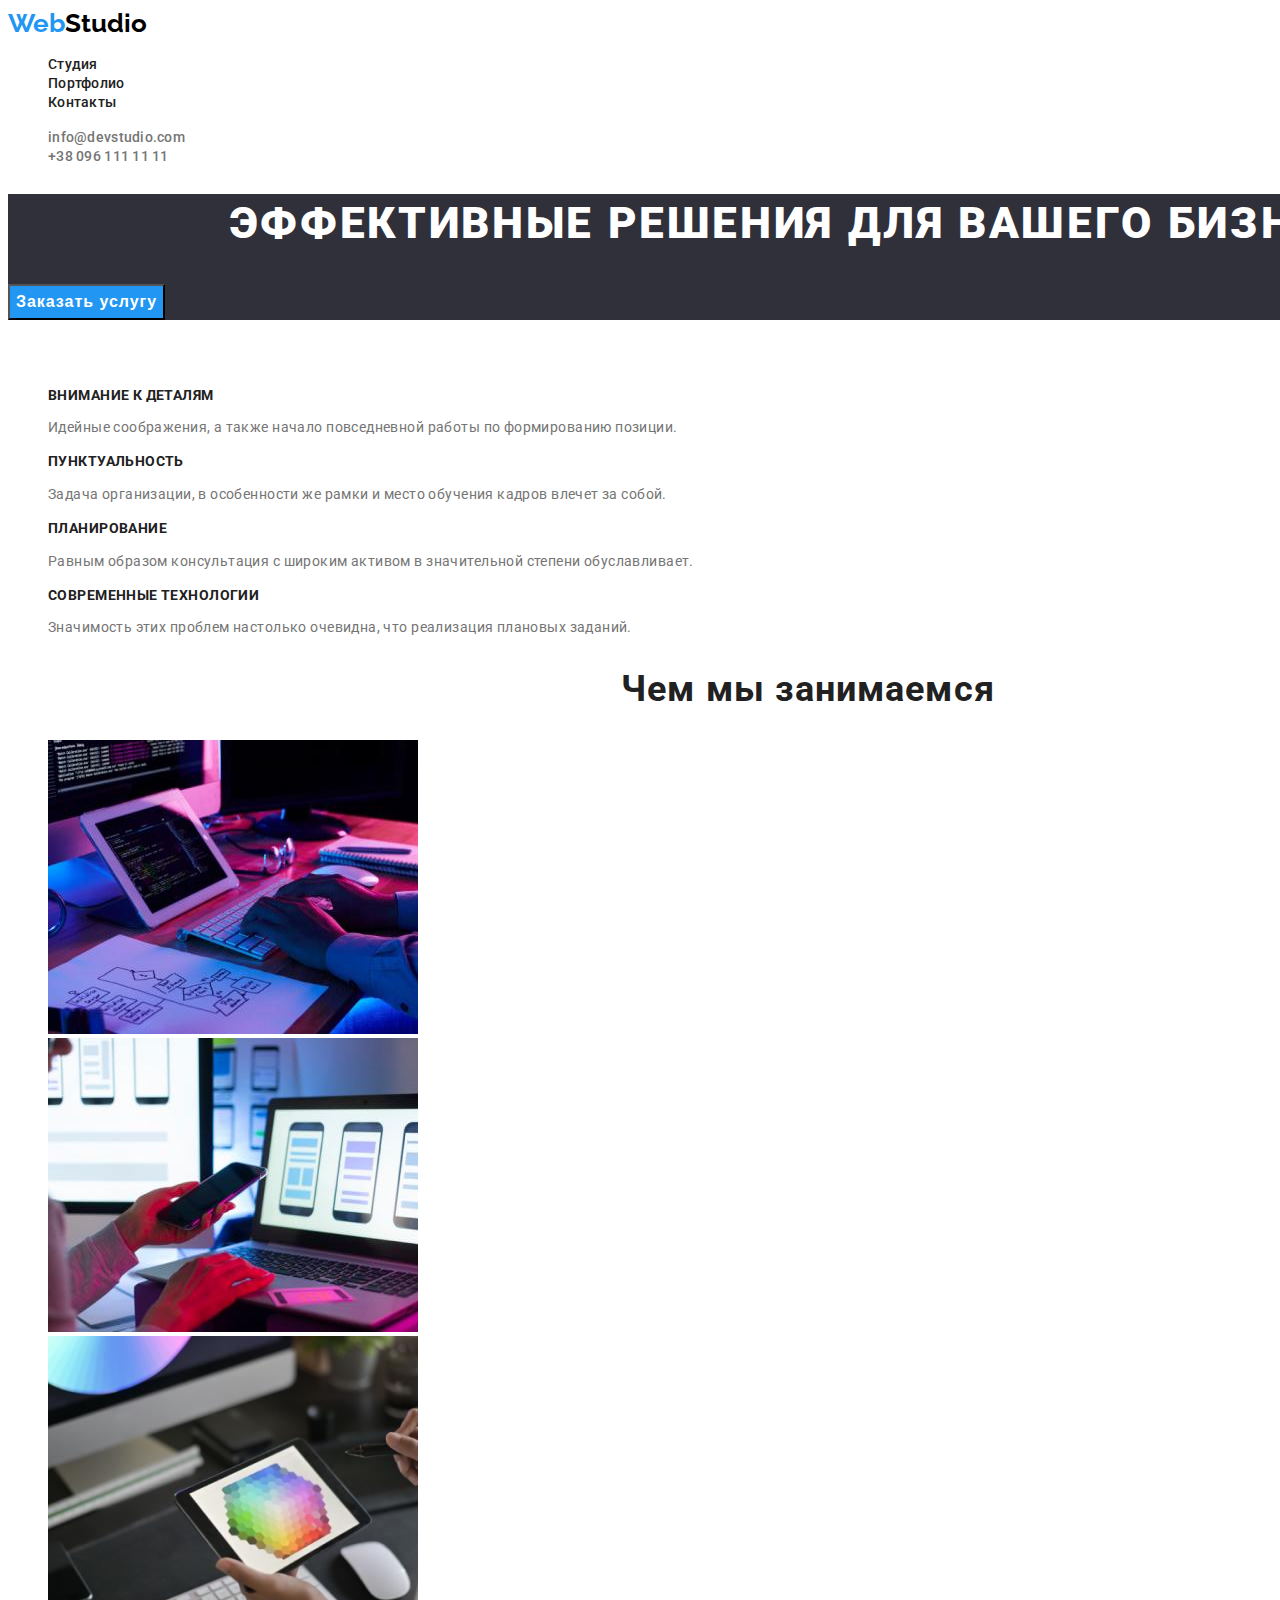
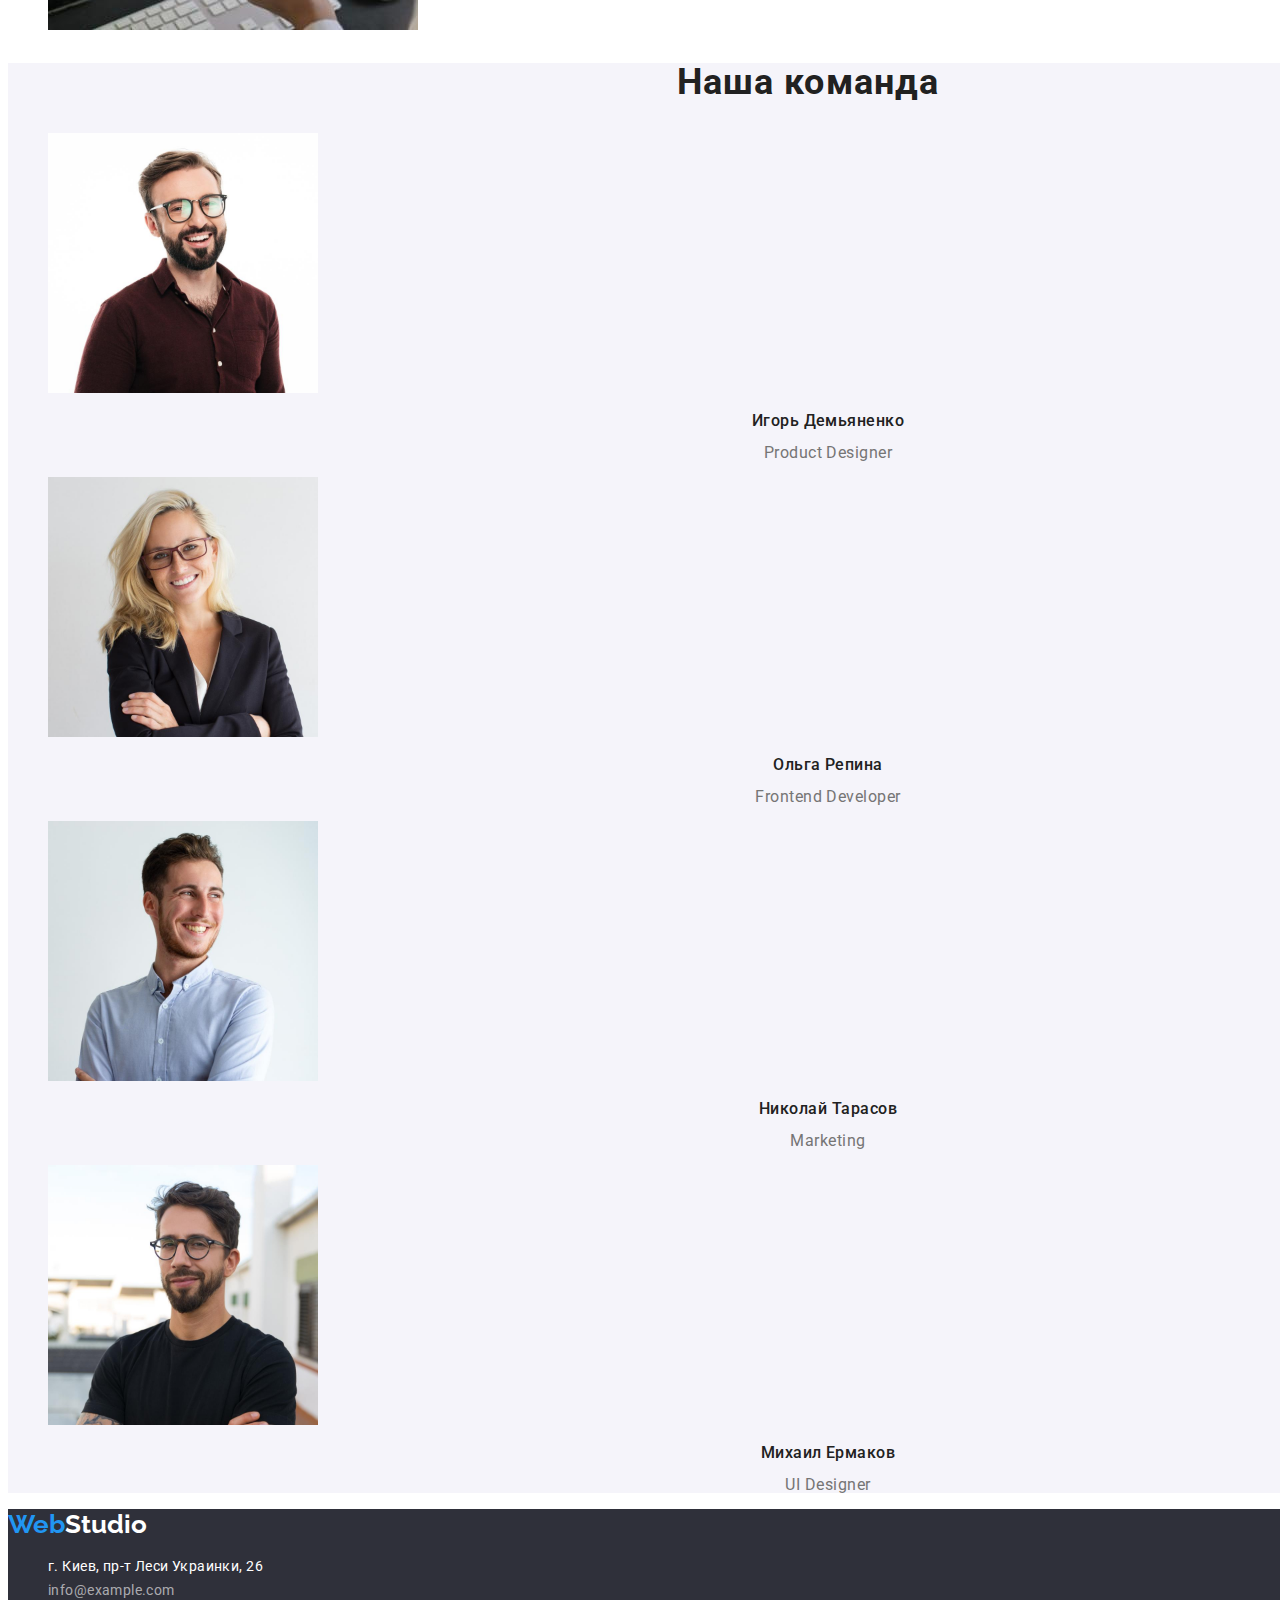
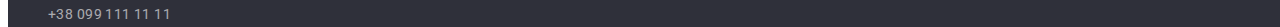
==== commit 3b68f3cc: "HW2 - done" ====
--- a/index.html
+++ b/index.html
@@ -20,7 +20,7 @@
         <a class="logo" href="/">Web<span class="logo-top">Studio</span> </a>
         <ul class="navlists">
           <li>
-            <a class="nav-list" href="/">Студия</a>
+            <a class="nav-list" href="index.html">Студия</a>
           </li>
           <li>
             <a class="nav-list" href="portfolio.html">Портфолио</a>
--- a/styles.css/style.css
+++ b/styles.css/style.css
@@ -10,6 +10,7 @@
 }
 
 body {
+  color: var(--main-text-color);
   background-color: var(--main-bg-color);
   font-family: 'Roboto', sans-serif;
 }
@@ -66,7 +67,7 @@
   color: var(--main-text-color);
   font-weight: 500;
   font-size: 14px;
-  line-height: 16px;
+  line-height: 1.05;
   letter-spacing: 0.02em;
 }
 
@@ -74,7 +75,7 @@
   color: var(--second-text-color);
   font-weight: 500;
   font-size: 14px;
-  line-height: 16px;
+  line-height: 1.05;
   letter-spacing: 0.02em;
 }
 
@@ -90,7 +91,7 @@
   color: var(--main-bg-color);
   font-weight: 900;
   font-size: 44px;
-  line-height: 136%;
+  line-height: 1.36;
   text-align: center;
   letter-spacing: 0.06em;
   text-transform: uppercase;
@@ -102,7 +103,7 @@
   cursor: pointer;
   font-weight: 700;
   font-size: 16px;
-  line-height: 188%;
+  line-height: 1.88;
   display: flex;
   align-items: center;
   text-align: center;
@@ -127,7 +128,7 @@
   color: var(--main-text-color);
   font-weight: 700;
   font-size: 14px;
-  line-height: 16px;
+  line-height: 1.05;
   letter-spacing: 0.03em;
   text-transform: uppercase;
 }
@@ -135,7 +136,7 @@
 .description {
   color: var(--second-text-color);
   font-size: 14px;
-  line-height: 171%;
+  line-height: 1.71;
   letter-spacing: 0.03em;
 }
 .description-box {
@@ -150,7 +151,7 @@
   color: var(--main-text-color);
   font-weight: 700;
   font-size: 36px;
-  line-height: 42px;
+  line-height: 1.1;
   text-align: center;
   letter-spacing: 0.03em;
 }
@@ -168,7 +169,7 @@
   color: var(--main-text-color);
   font-weight: 700;
   font-size: 36px;
-  line-height: 42px;
+  line-height: 1.1;
   text-align: center;
   letter-spacing: 0.03em;
 }
@@ -180,14 +181,14 @@
   color: var(--main-text-color);
   font-weight: 500;
   font-size: 16px;
-  line-height: 100%;
+  line-height: 1.0;
   text-align: center;
   letter-spacing: 0.03em;
 }
 .team-li-text {
   color: var(--second-text-color);
   font-size: 16px;
-  line-height: 100%;
+  line-height: 1.0;
   text-align: center;
   letter-spacing: 0.03em;
 }
@@ -202,21 +203,25 @@
   font-style: normal;
   font-weight: 700;
   font-size: 26px;
-  line-height: 100%;
+  line-height: 1.0;
 }
 
 .contacts-foot {
   color: rgba(255, 255, 255, 0.6);
   font-size: 14px;
-  line-height: 171%;
-  letter-spacing: 0.03em;
+  line-height: 1.71;
+  letter-spacing: 0.03em;
+  font-style: normal;
+
 }
 
 .address-foot {
   color: #ffffff;
   font-size: 14px;
-  line-height: 171%;
-  letter-spacing: 0.03em;
+  line-height: 1.71;
+  letter-spacing: 0.03em;
+  font-style: normal;
+  
 }
 
 /* Main content Portfolio */
@@ -224,10 +229,19 @@
 /* Filters */
 
 .filters {
+  font-family: 'Roboto';
+  font-style: normal;
   color: var(--main-text-color);
   background-color: var(--second-bg-color);
   cursor: pointer;
-}
+  border-style: none;
+  font-weight: 500;
+  font-size: 16px;
+  line-height: 1.62;
+  text-align: center;
+  letter-spacing: 0.03em;
+}
+
 .filters:hover,
 .filters:focus {
   color: var(--main-bg-color);
@@ -238,3 +252,18 @@
 
 .box {
 }
+
+.box-title {
+  color: var(--main-text-color);
+  font-weight: 700;
+  font-size: 18px;
+  line-height: 2.0;
+  letter-spacing: 0.06em;
+}
+
+.box-text {
+  color: var(--second-text-color);
+  font-size: 16px;
+  line-height: 1.88;
+  letter-spacing: 0.03em;
+}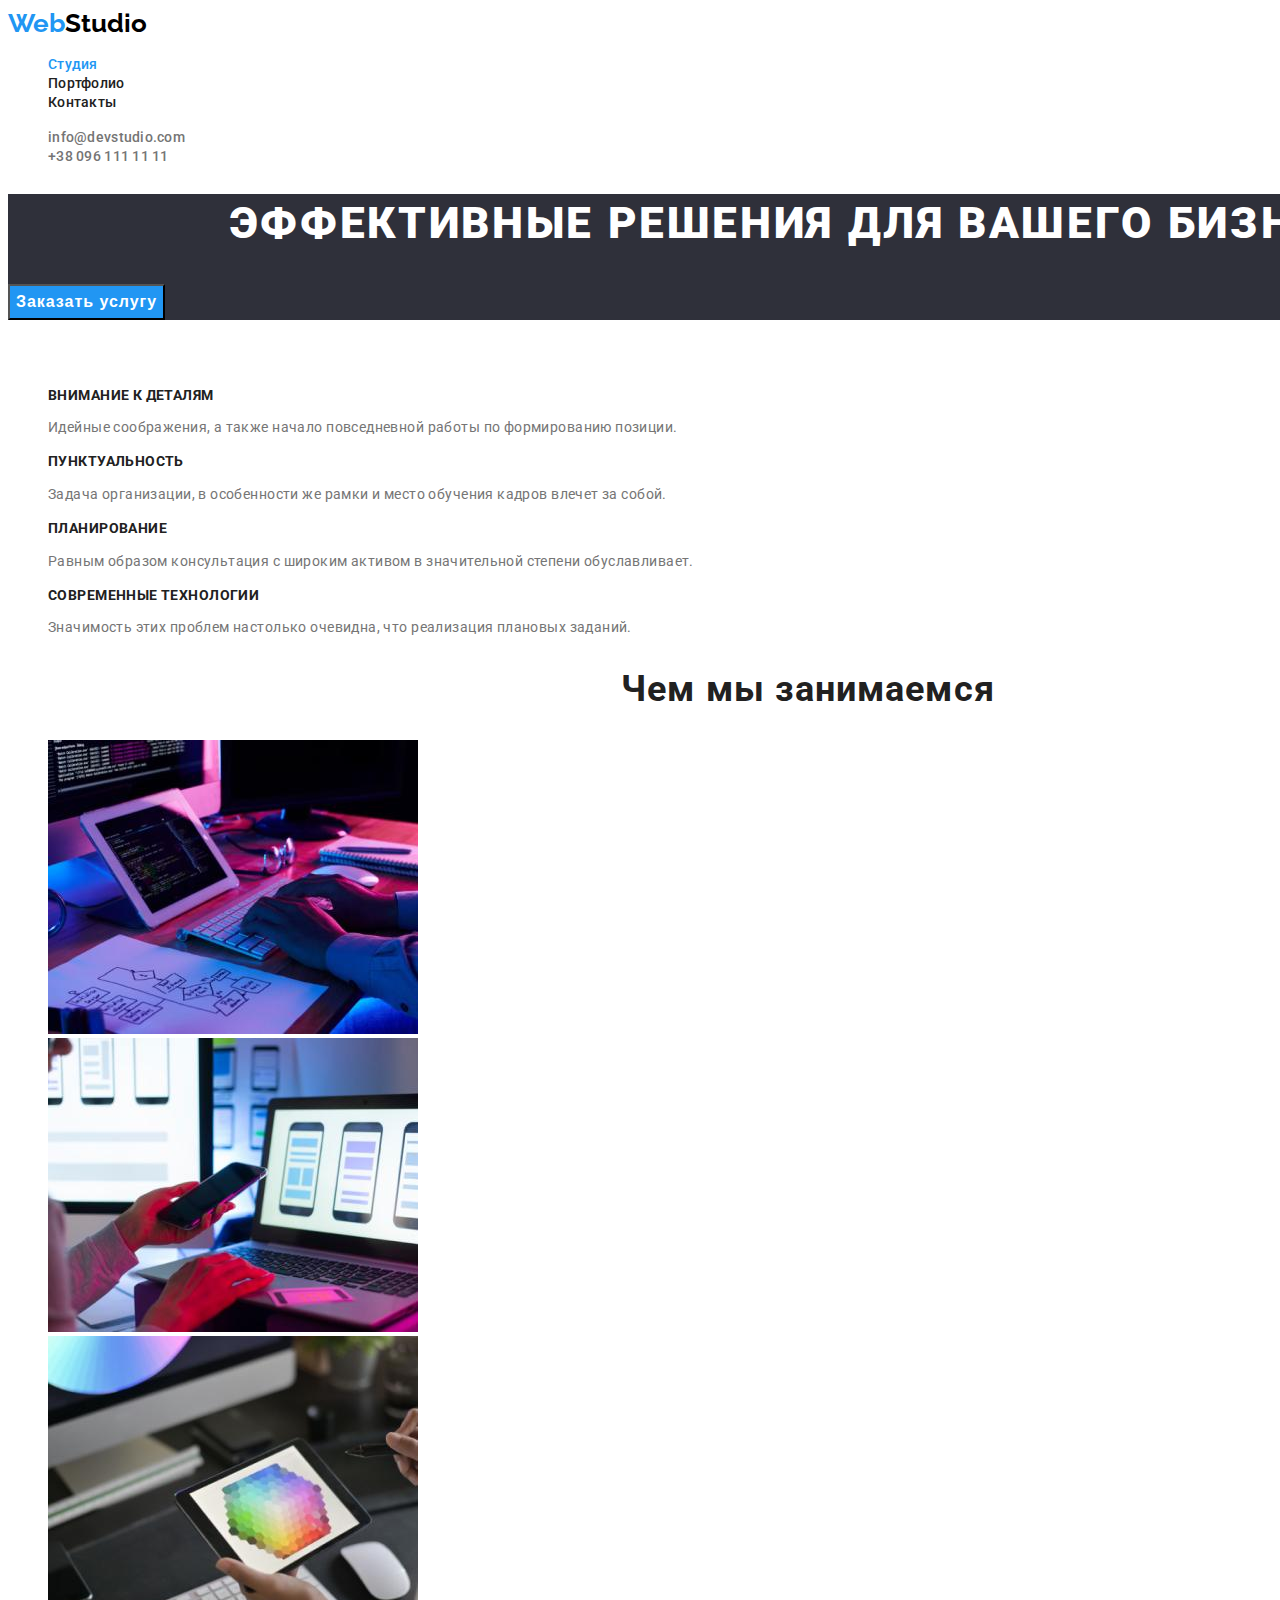
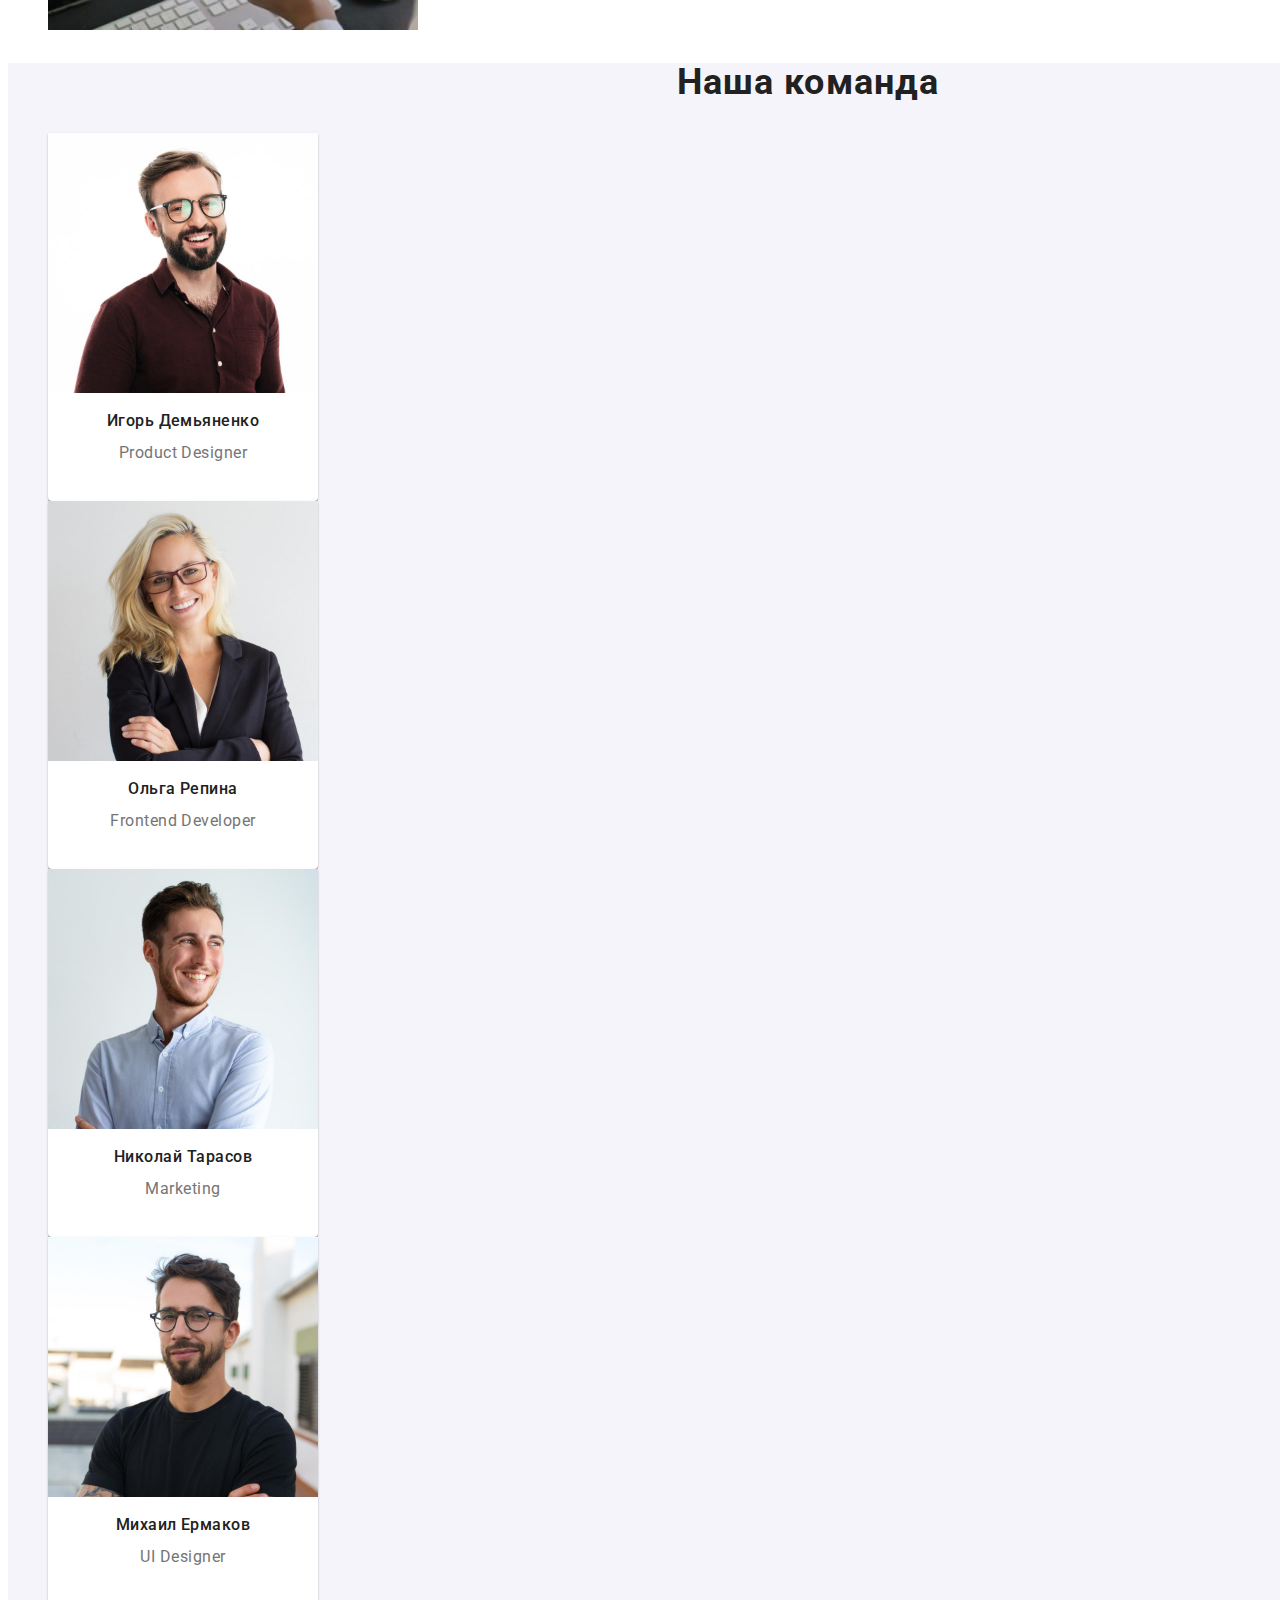
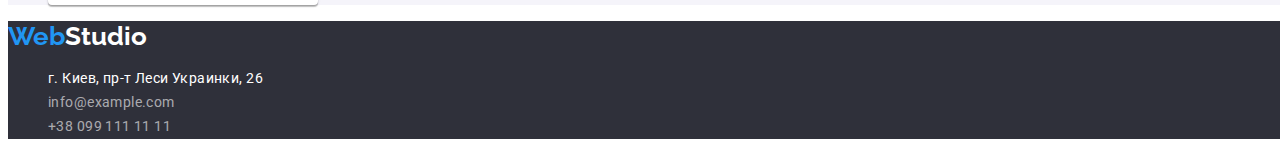
==== commit c27df762: "+" ====
--- a/index.html
+++ b/index.html
@@ -20,7 +20,7 @@
         <a class="logo" href="/">Web<span class="logo-top">Studio</span> </a>
         <ul class="navlists">
           <li>
-            <a class="nav-list" href="index.html">Студия</a>
+            <a class="current-nav-list" href="index.html">Студия</a>
           </li>
           <li>
             <a class="nav-list" href="portfolio.html">Портфолио</a>
--- a/styles.css/style.css
+++ b/styles.css/style.css
@@ -17,7 +17,6 @@
 .webstudio-body {
   position: relative;
   width: 1600px;
-  height: 2349px;
 }
 
 a {
@@ -54,6 +53,7 @@
   font-family: 'Raleway';
   font-weight: 700;
   font-size: 26px;
+
 }
 .logo-top {
   color: #000000;
@@ -69,6 +69,16 @@
   font-size: 14px;
   line-height: 1.05;
   letter-spacing: 0.02em;
+
+}
+
+.current-nav-list {
+  color: var(--accent-color);
+  font-weight: 500;
+  font-size: 14px;
+  line-height: 1.05;
+  letter-spacing: 0.02em;
+
 }
 
 .contacts-top {
@@ -85,6 +95,7 @@
 
 .hat {
   background-color: #2f303a;
+  
 }
 
 .hat-title {
@@ -95,6 +106,7 @@
   text-align: center;
   letter-spacing: 0.06em;
   text-transform: uppercase;
+
 }
 
 .hat-button {
@@ -108,6 +120,7 @@
   align-items: center;
   text-align: center;
   letter-spacing: 0.06em;
+
 }
 
 .hat-button:active {
@@ -115,9 +128,23 @@
   color: var(--main-text-color);
 }
 
+.hat-button:hover,
+.hat-button:focus {
+  color: var(--main-bg-color);
+  font-weight: 700;
+  font-size: 16px;
+  line-height: 1.88;
+  display: flex;
+  align-items: center;
+  text-align: center;
+  letter-spacing: 0.06em;
+  background: #188CE8;
+  
+}
 /* Descriptions section */
 
 .descriptions {
+  
 }
 
 .hidden-title {
@@ -145,6 +172,7 @@
 /* Examples */
 
 .examples {
+ 
 }
 
 .examples-title {
@@ -163,6 +191,7 @@
 
 .team {
   background-color: var(--second-bg-color);
+  
 }
 
 .team-title {
@@ -176,6 +205,11 @@
 .team-list {
 }
 .team-li {
+  background-color: var(--main-bg-color);
+  box-shadow: 0px 1px 3px rgba(0, 0, 0, 0.12), 0px 1px 1px rgba(0, 0, 0, 0.14), 0px 2px 1px rgba(0, 0, 0, 0.2);
+  border-radius: 0px 0px 4px 4px;
+  width: 270px;
+  height: 368px;
 }
 .team-li-name {
   color: var(--main-text-color);
@@ -196,6 +230,7 @@
 /* Footer */
 .footer {
   background-color: #2f303a;
+  
 }
 .logo-foot {
   color: #ffffff;
